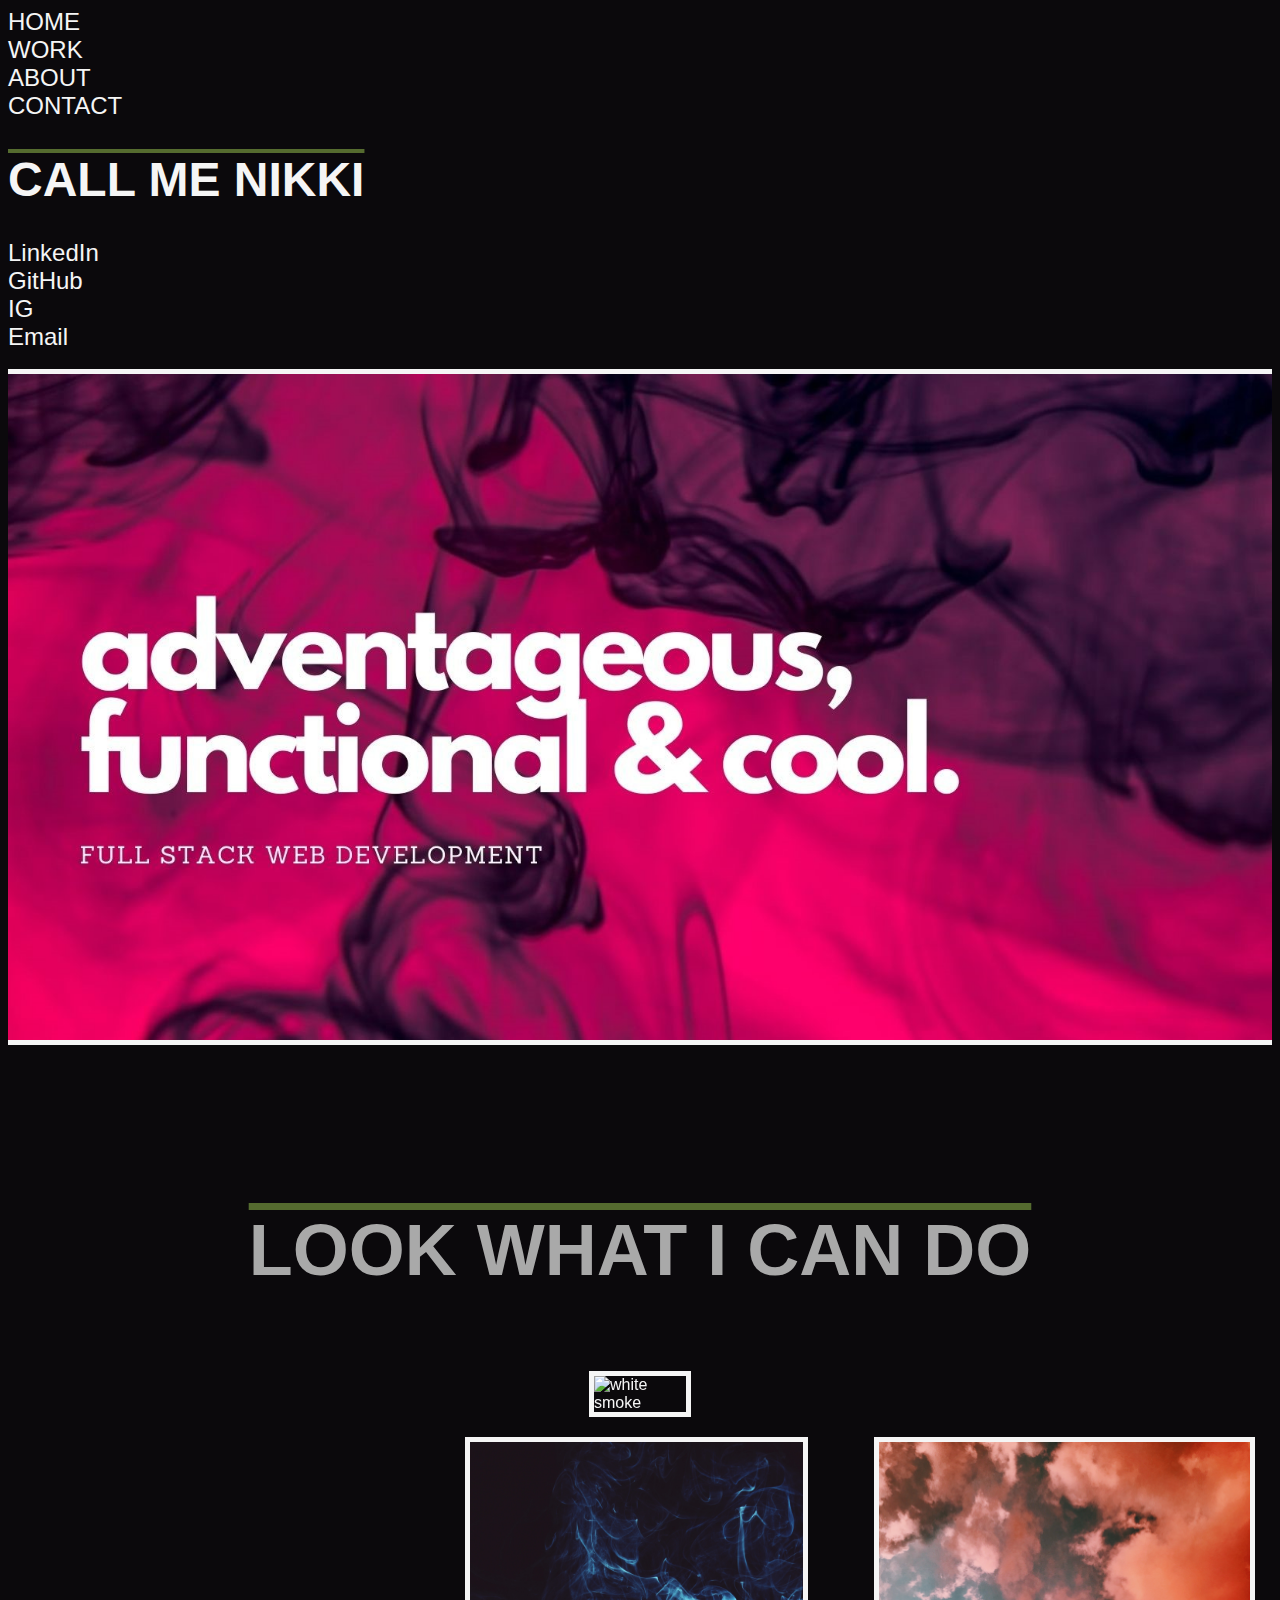
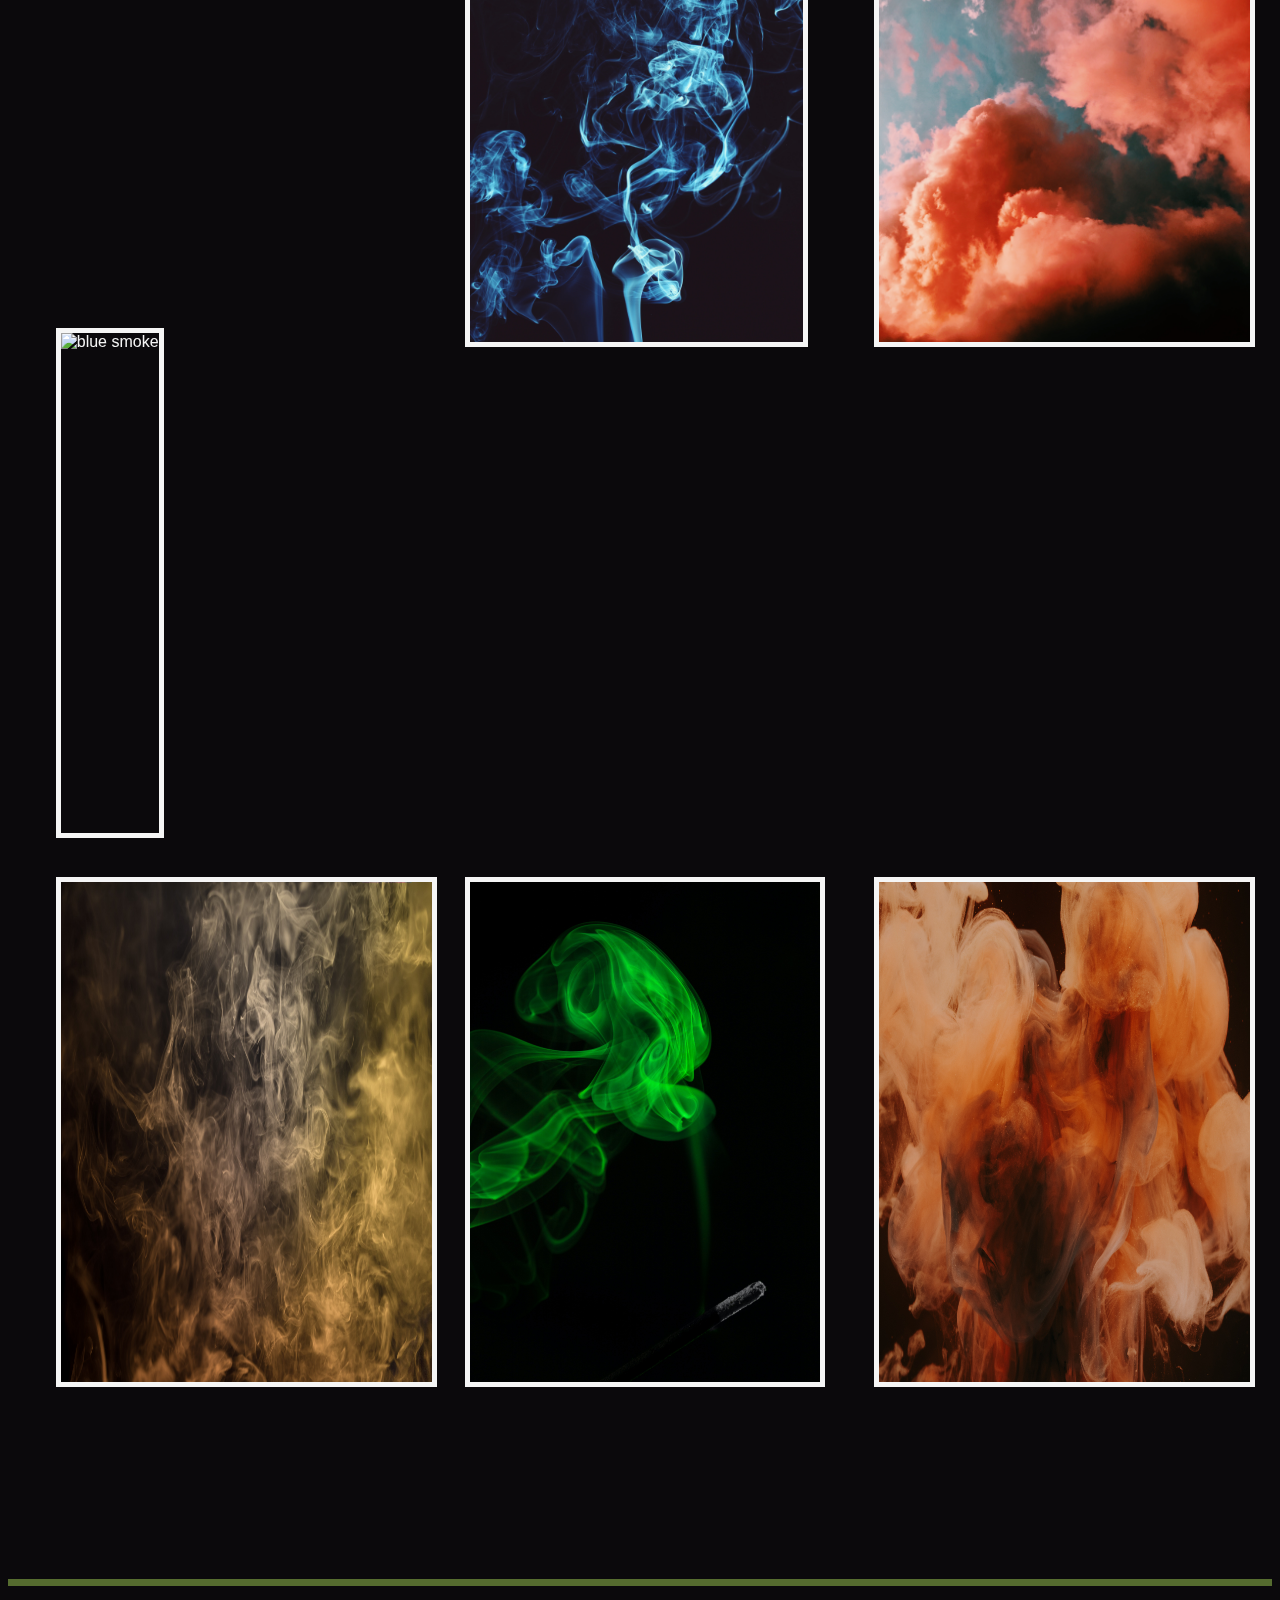
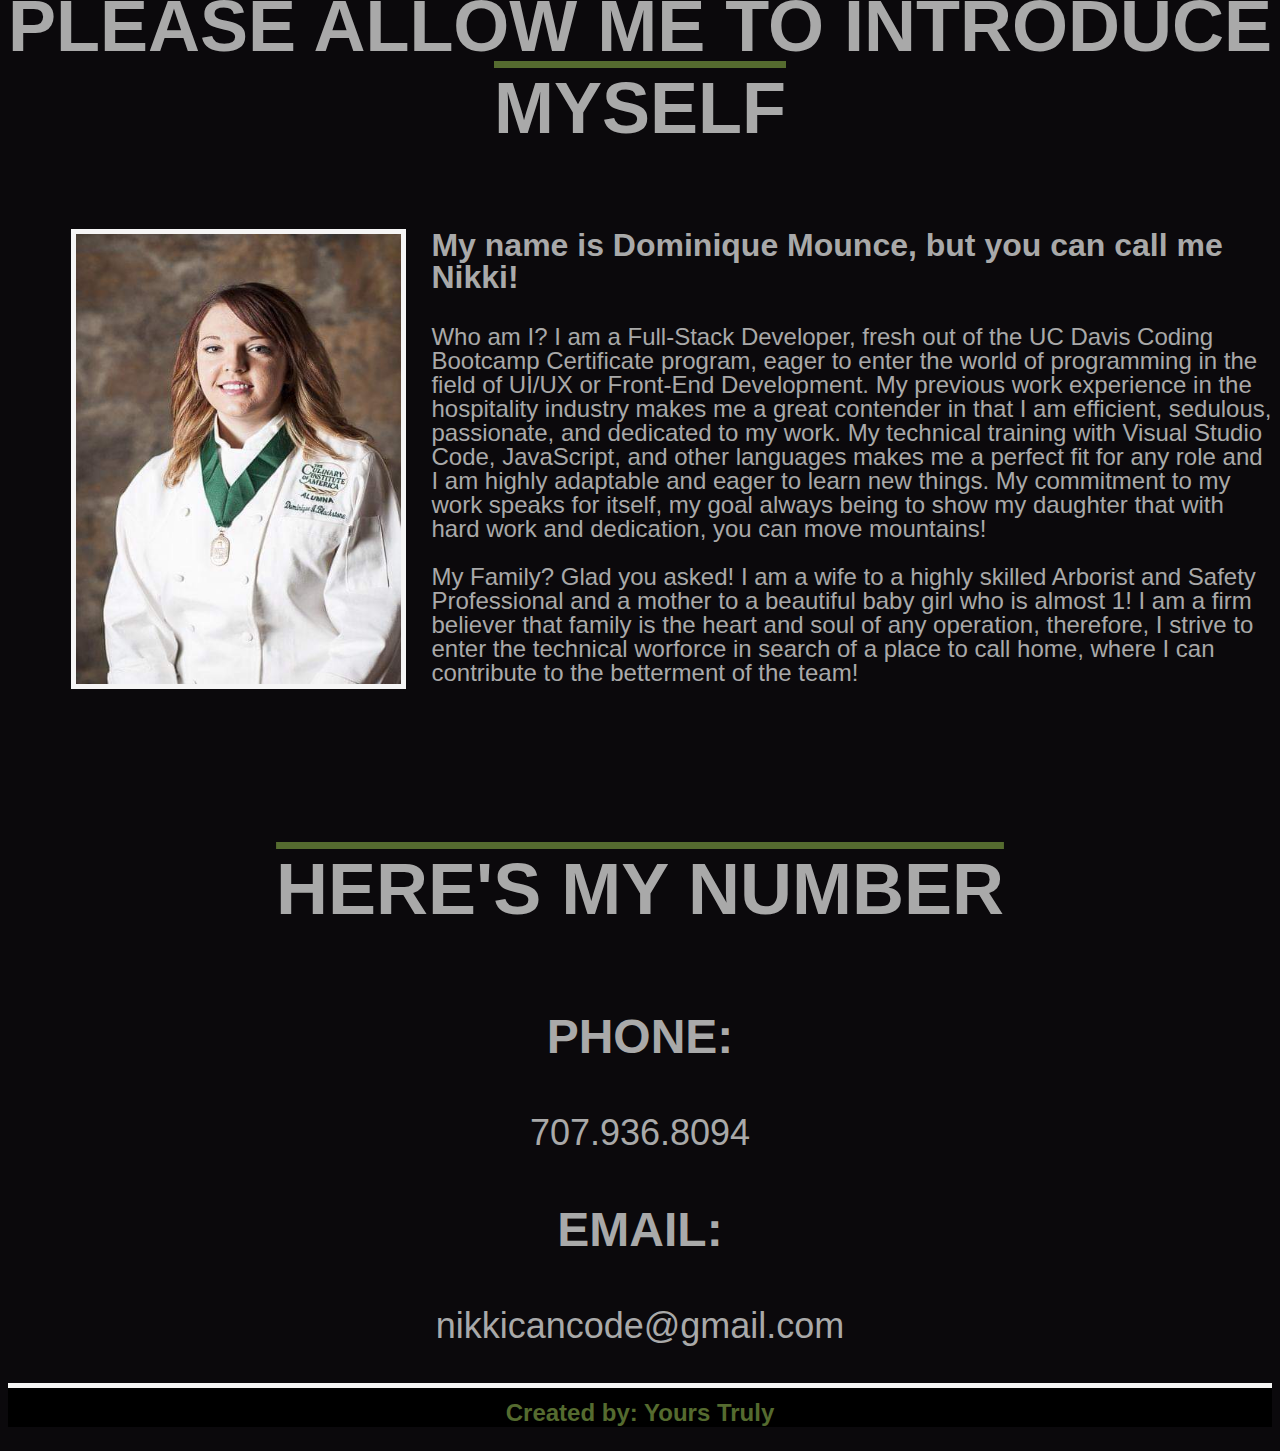
==== assets/index.html @ 6e261a3b "started js" ====
<!DOCTYPE html>
<html lang="en">
<head>
    <meta charset="UTF-8">
    <meta http-equiv="X-UA-Compatible" content="IE=edge">
    <meta name="viewport" content="width=device-width, initial-scale=1.0">
    <link rel="stylesheet" href="style.css">
    <link rel="fonts" href="assets/font.html">
    <link rel="images" href="Portfolio/">
    <title>Call Me Nikki</title>
</head>
<body>
    <header class="nav-pane">
        <div class="main">
            <div class="overlay"></div>
                <div class="nav-bar-left"></div>
                    <nav>
                        <a href="#home">HOME</a>
                        <a href="#work">WORK</a>
                        <a  href="#about-me">ABOUT</a>
                        <a href="#contact">CONTACT</a>
                    </nav>
                <h1 class="intro">CALL ME NIKKI</h1>
                <div class="nav-bar-right"></div>
                    <nav>
                        <a href="https://www.linkedin.com/in/dominique-nikki-mounce-20327a205/" target="_blank">LinkedIn</a></li>
                        <a href="https://github.com/Nmounce" target="_blank">GitHub</a></li>
                        <a href="https://www.instagram.com/nikelfritz/?hl=en" target="_blank">IG</a></li>
                        <a href="mailto:nikkimounce@gmail.com" target="_blank">Email</a></li>
                    </nav>
        </div>
    </header>
<br>
    <main>
        <section id="cover">
            <img class="heading-image" alt="Orange smoke" src="./Portfolio/final.jpg">
        </section>
        <section id="work">
            <h2>LOOK WHAT I CAN DO</h2>
            <div id="featured-project">
                    <a href="https://nmounce.github.io/01-Homework/" target="_blank"><img class="featured-image" src="./Portfolio/card-2.jpg"  alt="white smoke"></a>
                    <div class="middle">
                        <h3 class="feature-info">Herieson Web Page</h3>
                        <p class="feature-tools">HTML & CSS</p>
                    </div>
                </div>
            <div>
            <ul class="cards">
                <li>
                    <a href="#" target="_blank"><img class="card-image" src="./Portfolio/card-1.jpg" alt="blue smoke"></a>
                    <div class="middle-card">
                        <h3 class="card-info">Project Name</h3>
                        <p class="card-tools">tools used</p>
                    </div>
                </li>
            </ul>
            <ul class="cards">
                <li>
                    <a href="#" target="_blank"><img class="card-image" src="./Portfolio/card-3.jpg" alt="pink smoke"></a>
                    <div class="middle-card">
                        <h3 class="card-info">Project Name</h3>
                        <p class="card-tools">tools used</p>
                    </div>
                </li>
            </ul>
            <ul class="cards">
                 <li>
                    <a href="#"target="_blank"><img class="card-image" src="./Portfolio/card-6.jpg" alt="yellow smoke"></a>
                    <div class="middle-card">
                        <h3 class="card-info">Project Name</h3>
                        <p class="card-tools">tools used</p>
                    </div>
                </li>
            </ul>
            <ul class="cards">
                <li>
                    <a href="#"target="_blank"><img class="card-image" src="./Portfolio/card-5.jpg" alt="green smoke"></a>
                    <div class="middle-card">
                        <h3 class="card-info">Project Name</h3>
                        <p class="card-tools">tools used</p>
                    </div>
                </li>
             </ul>
             <ul class="cards">
                <li>
                    <a href="#"target="_blank"><img class="card-image" src="./Portfolio/card-4.jpg" alt="orange smoke"></a>
                    <div class="middle-card">
                        <h3 class="card-info">Project Name</h3>
                        <p class="card-tools">tools used</p>
                    </div>
               </li>
            </ul>
            <ul class="cards">
                <li>
                    <a href="#"target="_blank"><img class="card-image" src="./Portfolio/card-6alt.jpg" alt="#"></a>
                   <div class="middle-card">
                        <h3 class="card-info">Project Name</h3>
                        <p class="card-tools">tools used</p>
                    </div>
               </li>
            </ul>
            </div>
        </section>
 <br>
        <section id="about-me">
            <h2>PLEASE ALLOW ME TO INTRODUCE MYSELF</h2>
            <div class="mine">
                <img class="pro-pic" src="./Portfolio/me.jpg" alt="#"></a>
                     <div class="bio">
                        <h3 id="my-name-is">My name is Dominique Mounce, but you can call me Nikki! </h3>
                        <p id="info-me">Who am I? I am a Full-Stack Developer, fresh out of the UC Davis Coding Bootcamp Certificate program, eager to enter the world of programming in the field of UI/UX or Front-End Development. My previous work experience in the hospitality industry makes me a great contender in that I am efficient, sedulous, passionate, and dedicated to my work. My technical training with Visual Studio Code, JavaScript, and other languages makes me a perfect fit for any role and I am highly adaptable and eager to learn new things. My commitment to my work speaks for itself, my goal always being to show my daughter that with hard work and dedication, you can move mountains! </p>
                        <p id="info-fam">My Family? Glad you asked! I am a wife to a highly skilled Arborist and Safety Professional and a mother to a beautiful baby girl who is almost 1! I am a firm believer that family is the heart and soul of any operation, therefore, I strive to enter the technical worforce in search of a place to call home, where I can contribute to the betterment of the team!</p>
                        </div>
            </div>
        </section>
        <section>
            <h2 id="contact">HERE'S MY NUMBER</h2>
                <div class="wrap">
                    <div class="phone">
                        <h3 class="contact-type">PHONE:</h3>
                            <p class="personal-contact">707.936.8094</p>
                    </div>
                    <div class="email">
                        <h3 class="contact-type">EMAIL:</h3>
                            <p class="personal-contact">nikkicancode@gmail.com</p>
                    </div>
                </div>
        </section>
    </main>
    <footer>
        <h3 id="footer">Created by: Yours Truly</h3>
    </footer>
    <script src="https://ajax.googleapis.com/ajax/libs/jquery/3.5.1/jquery.min.js"></script>
    <script src="script.js"></script>
</body>
</html>
---- assets/style.css ----
body {
    background-color:rgb(11, 9, 12);
    color:darkgray;
    font-family: Impact, Haettenschweiler, 'Arial Narrow Bold', sans-serif;
}

h2 {
    text-align: center;
    padding-bottom: 20px;
    font-size: 72px;
    text-decoration-line: overline;
    text-decoration-color: darkolivegreen;
}

a {
    text-decoration: none;
    color: whitesmoke;
    margin: 0 auto;
    display: flex;
}

nav {
    width: 300px;
}

/*Remove hyperlinks in lists*/

ul {
    padding:10px;
    list-style: none;
}
/*Navigation Pane*/


.nav-pane {
    font-family:'Franklin Gothic Medium', 'Arial Narrow', Arial, sans-serif bold green;
    text-decoration:none;
    font-style:bold;
    display: flex;
    justify-content: space-between;
    width:100%;
    font-size: 24px;
} 
/*navigation pane link functions*/ 

a:hover {
    color:greenyellow;
}

.a:active {
    color:olive;
}

/*Navigation Bar Left*/
#first-list {
    display: flex;
}

#second-list {
    display: flex;
}

li {
    padding:1%;
}
.nav-section-1 {
    position: relative;
    margin:auto;
    display: flex;
    justify-content: center;
}

/*Navigation Bar Middle*/

.intro {
    font-family: 'Franklin Gothic Medium', 'Arial Narrow', Arial, sans-serif bold;
    color:whitesmoke;
    width: 100%;
    text-align: center;
    text-decoration-line: overline;
    text-decoration-color: darkolivegreen;
}
/*Navigation Bar Right*/

.nav-section-2 {
    position: relative;
    margin:auto;
    margin-left:1%;
    display: flex;
    justify-content: center;
}

/*Heading*/

h1 {
   font-size: 48px;
   text-decoration-line: overline;
   text-decoration-color: darkolivegreen;
}

.heading-image {
    border-top:whitesmoke solid thick; 
    border-bottom: whitesmoke solid thick;
    width: 100%;
}
/*Project Cards*/

/*Featured Card*/

#featured-project {
    display: inline-flex;
    width: 100%;
    position: relative;
}

#featured-project:hover .featured-image {
    opacity: 0.3;
}

#featured-project:hover .middle {
    opacity: 1;
}

.featured-image {
    width:80%;
    opacity: 1;
    display: flex;
    margin: auto;
    transition: 0.5s ease;
    backface-visibility: hidden;
    border: whitesmoke solid thick;
}

.middle {
    transition: 0.5s ease;
    opacity: 0;
    position: absolute;
    top: 50%;
    left:50%;
    transform: translate(-50%,-50%);
    -ms-transform: translate(-50%, -50%);
}
.feature-info {
    background-color: none;
    color: white;
    padding: 16px 32px;
    text-align: center;
    font-size: 48px;
    margin-top:-25px;
}

.feature-tools {
    background-color:none;
    color: white;
    padding: 16px 32px;
    text-align: center;
    font-size: 28px;
    margin-top: -25px;
}

/*All other cards*/

.cards:hover .card-image {
    opacity: 0.3;
}

.cards:hover .middle-card {
    opacity: 1;
}
.cards {
    display: inline-flex;
    padding:0 0.5% 0 1.5%;
    width: 30%;
}

.middle-card {
    transition: 0.5s ease;
    opacity: 0;
    position: absolute;
    transform: translate(150%,-300%);
    margin-left:-5%;
}

.card-image {
    height: 500px;
    opacity: 1;
    display: block;
    transition: 0.5s ease;
    backface-visibility: hidden;
    border: whitesmoke solid thick;
}

.card-info {
    color: white;
    font-size: 24px;
}

.card-tools {
    color: white;
    font-size: 16px;
    padding-left: 25%;
}

/*About Me*/
#about-me {
    margin-bottom:5%;
}

.pro-pic {
    height: 450px;
    width: 325px;
    margin:0 2% 0 5%;
    border: whitesmoke solid thick;
    float: left;
}

.bio {
  font-size: x-large;
  line-height: 1;
  width: 100%;
}

#my-name-is {
    font-size: xx-large;
}
/*Contact me*/

.wrap {
    width: 100%;
}

.contact-type {
    text-align: center; 
    font-size: 48px;
}

.personal-contact {
    text-align: center;
    font-size: 36px;
}

/*Footer*/

#footer {
    font-family:'Franklin Gothic Medium', 'Arial Narrow', Arial, sans-serif;
    font-size: 24px;
    color: darkolivegreen;
    background-color: black;
    border-top:whitesmoke solid thick;
    text-align: center;
    padding-top:0.8%;
}


/*Media Queries*/

/*Source- https://www.w3schools.com/css/css_rwd_mediaqueries.asp*/
/* Extra small devices (phones, 600px and down) */
@media only screen and (max-width: 600px) {
    .body {
        background-color:rgb(11, 9, 12);
        font-family: Impact, Haettenschweiler, 'Arial Narrow Bold', sans-serif;
        width: auto;
        text-wrap: wrap;
        font-size:medium;
        color: whitesmoke;
    }
    .nav-pane {
        flex-direction: column;
    }
    .nav-section-1 {
        display: flex;
        justify-content: center;
    }
    .heading-image {
        height: 400px;
    }
    h1 {
        margin:0;
    }
    .featured-image {
        width: 95%;
        height: 500px;
    }
    a {
        width: 100%;
    }
    .cards {
        width:97%;
    }
    .card-image {
        width: 95%;
    }
    .pro-pic {
        width: 97%;
        margin: 1%;
    }
    .my-name-is {
        margin: auto;
        text-align: center;
    }
    p {
        margin:auto;
        text-align: center;
    }
}
/* Medium devices (landscape tablets, 768px and up) */
@media only screen and (min-width: 768px) {
    .body {
        background-color:rgb(11, 9, 12);
        font-family: Impact, Haettenschweiler, 'Arial Narrow Bold', sans-serif;
        width: auto;
        text-wrap: wrap;
        font-size:medium;
        color: whitesmoke;
    }
    .featured-project {
        padding-bottom: 100px;
    }
    .card-image {
        margin-left: 25px;
        width: 100%;
    }
    h2 {
        padding-top: 100px;
    }
}







/* 1024 */
@media only screen and (max-width: 1024px) {

    header { width: 8%; }
    
    }
    
    /* 768 */
    @media only screen and (max-width: 768px) {
    
    header { width: 10%; }
    
    }
    
    /* 480 */
    @media only screen and (max-width: 480px) {
    
    .main { width: 90%; }
    
    
    /* 320 */
    @media only screen and (max-width: 320px) {
     header {
     width: 15%;
    }
    }

.overlay {
        width: 100%;
        background: #384047;
        opacity: .85;
        z-index: 1;
        height: 100%;
        position: fixed;
        display: none;
      }

.push {
        margin-left: 240px;
        margin-right: -240px;
        transition: .3s ease-in;
      }
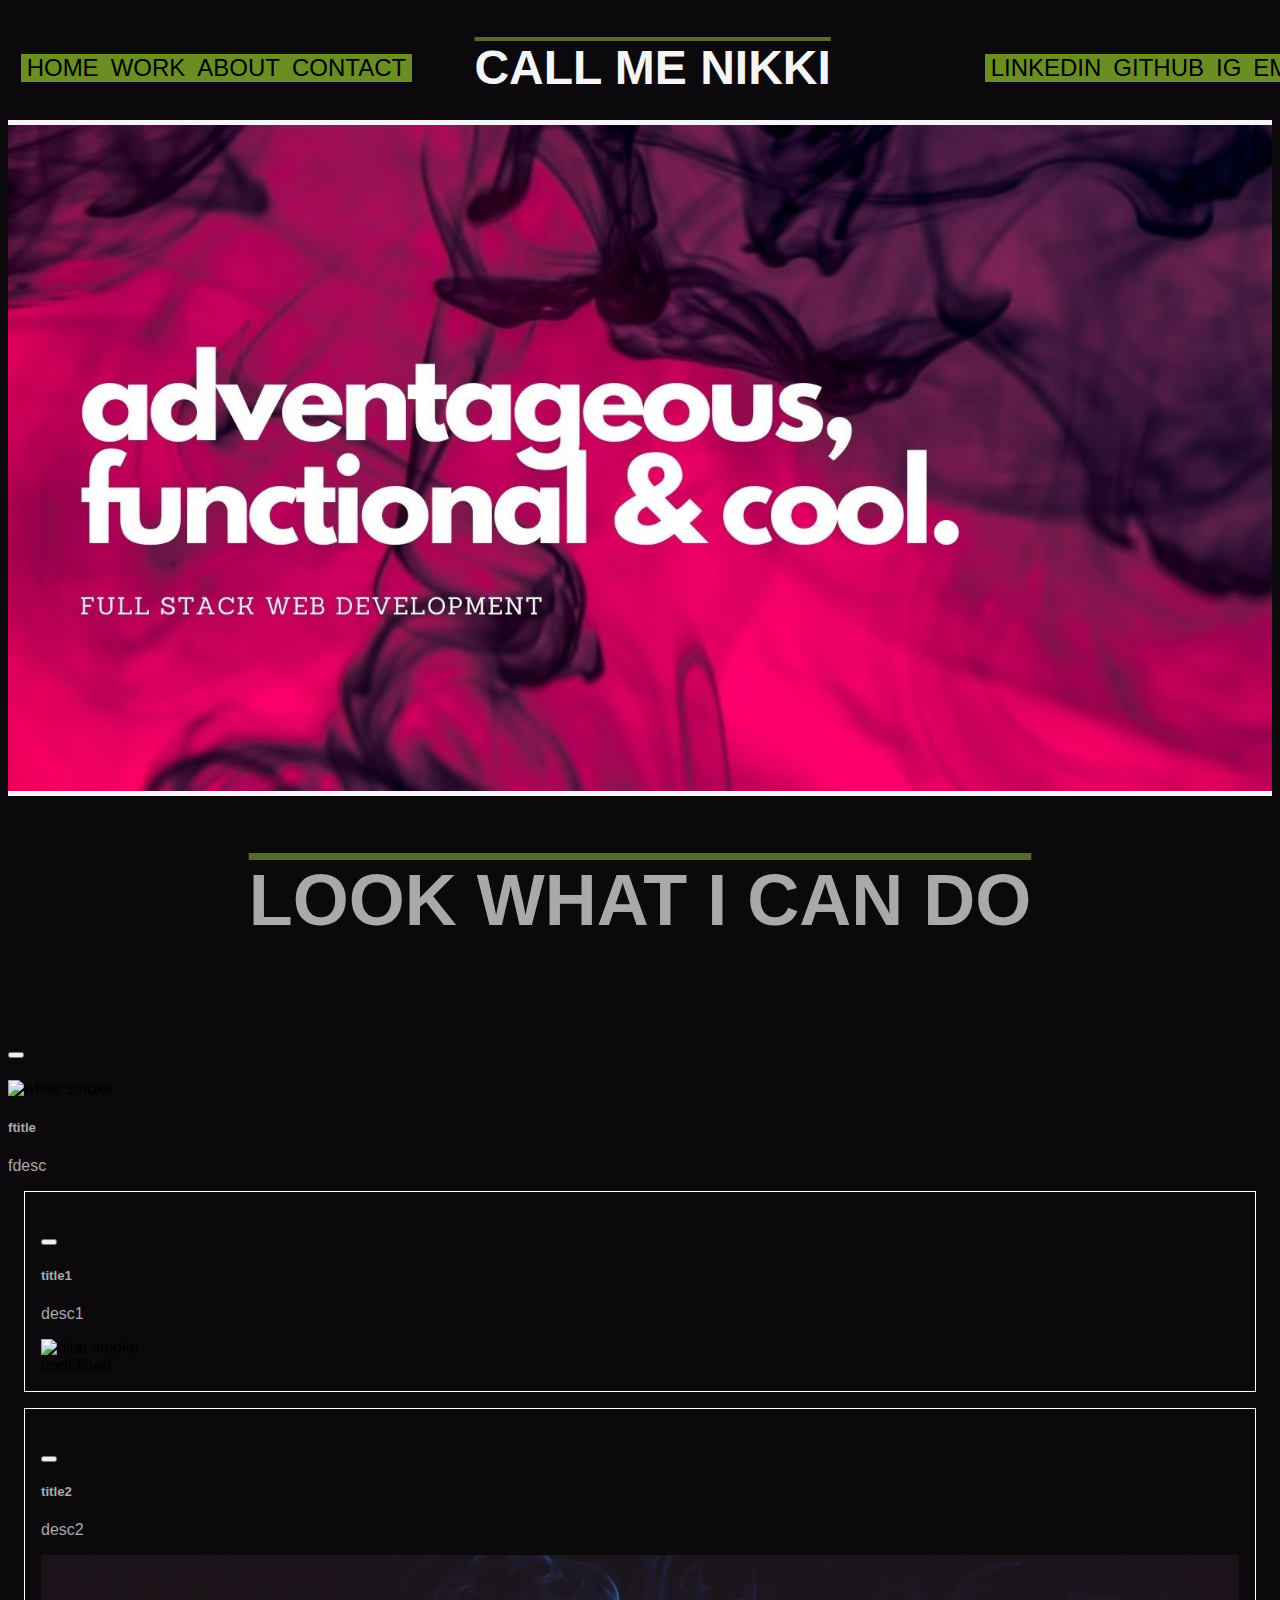
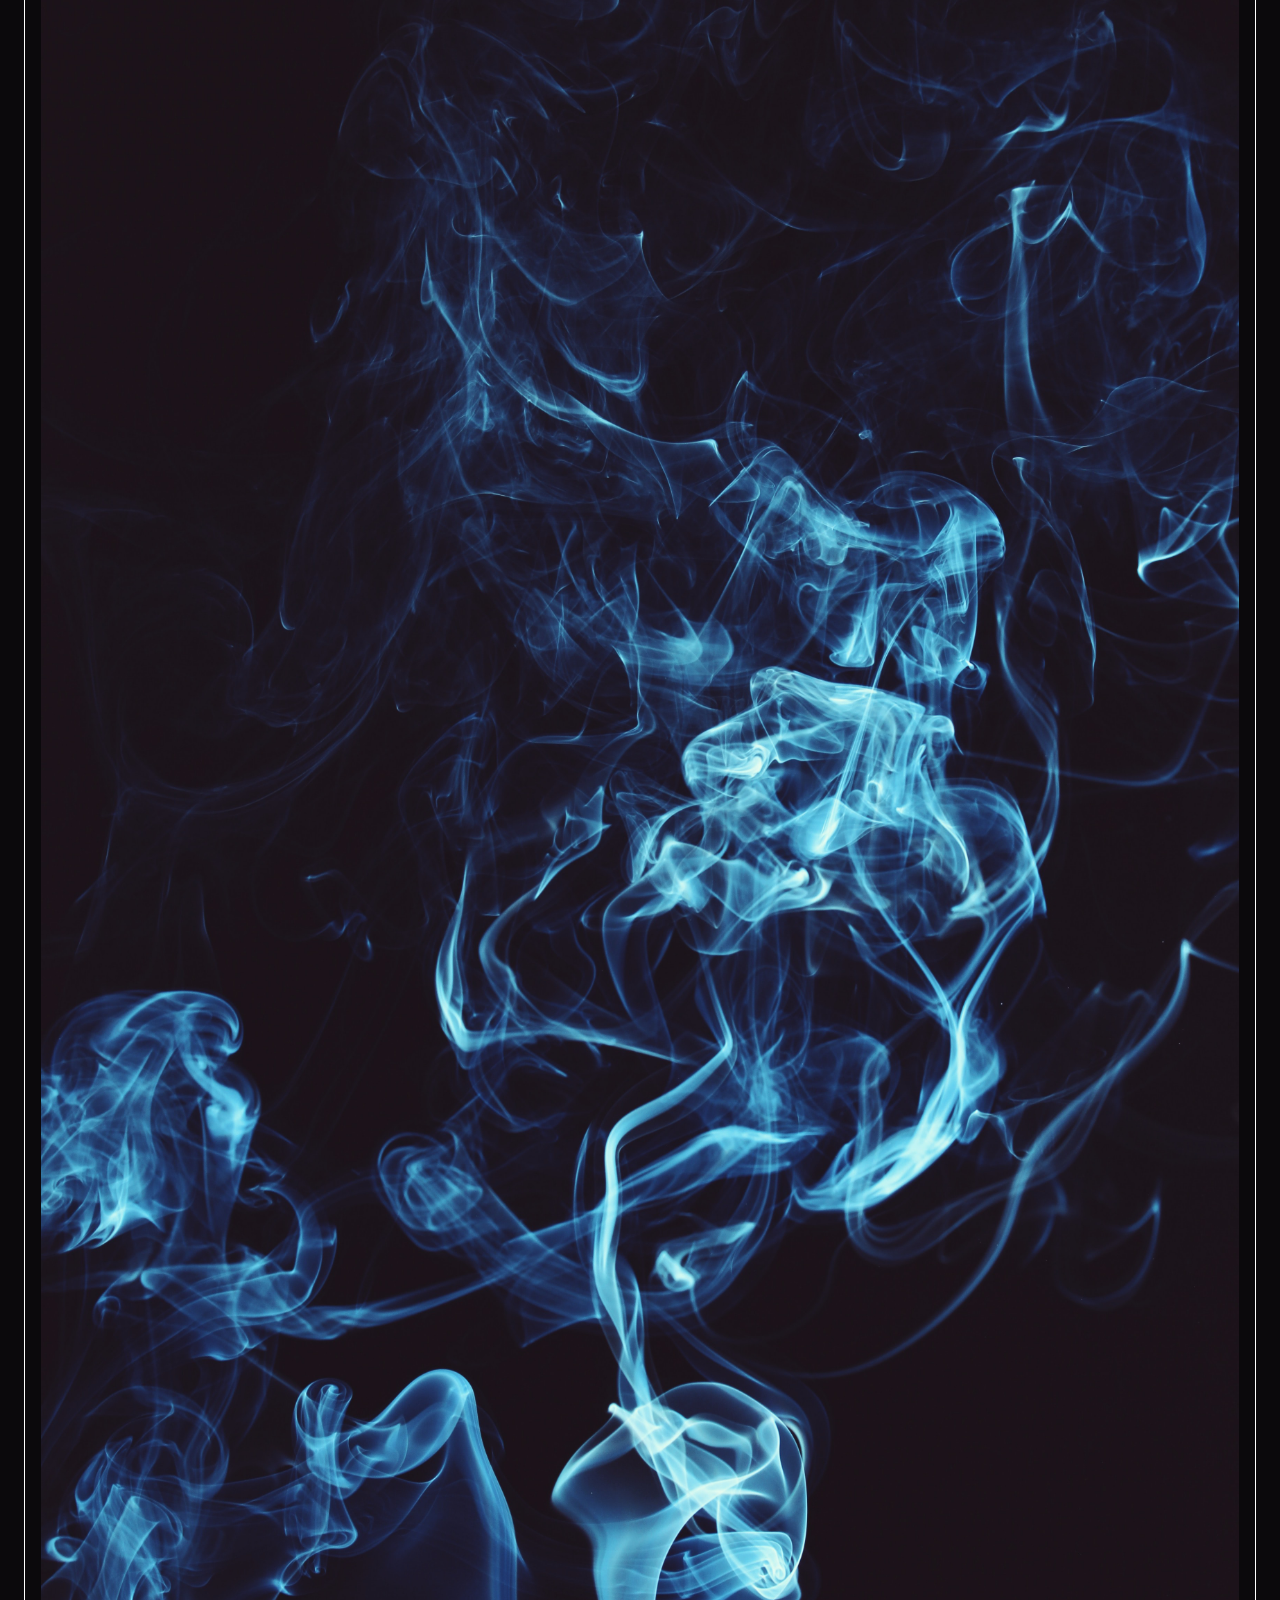
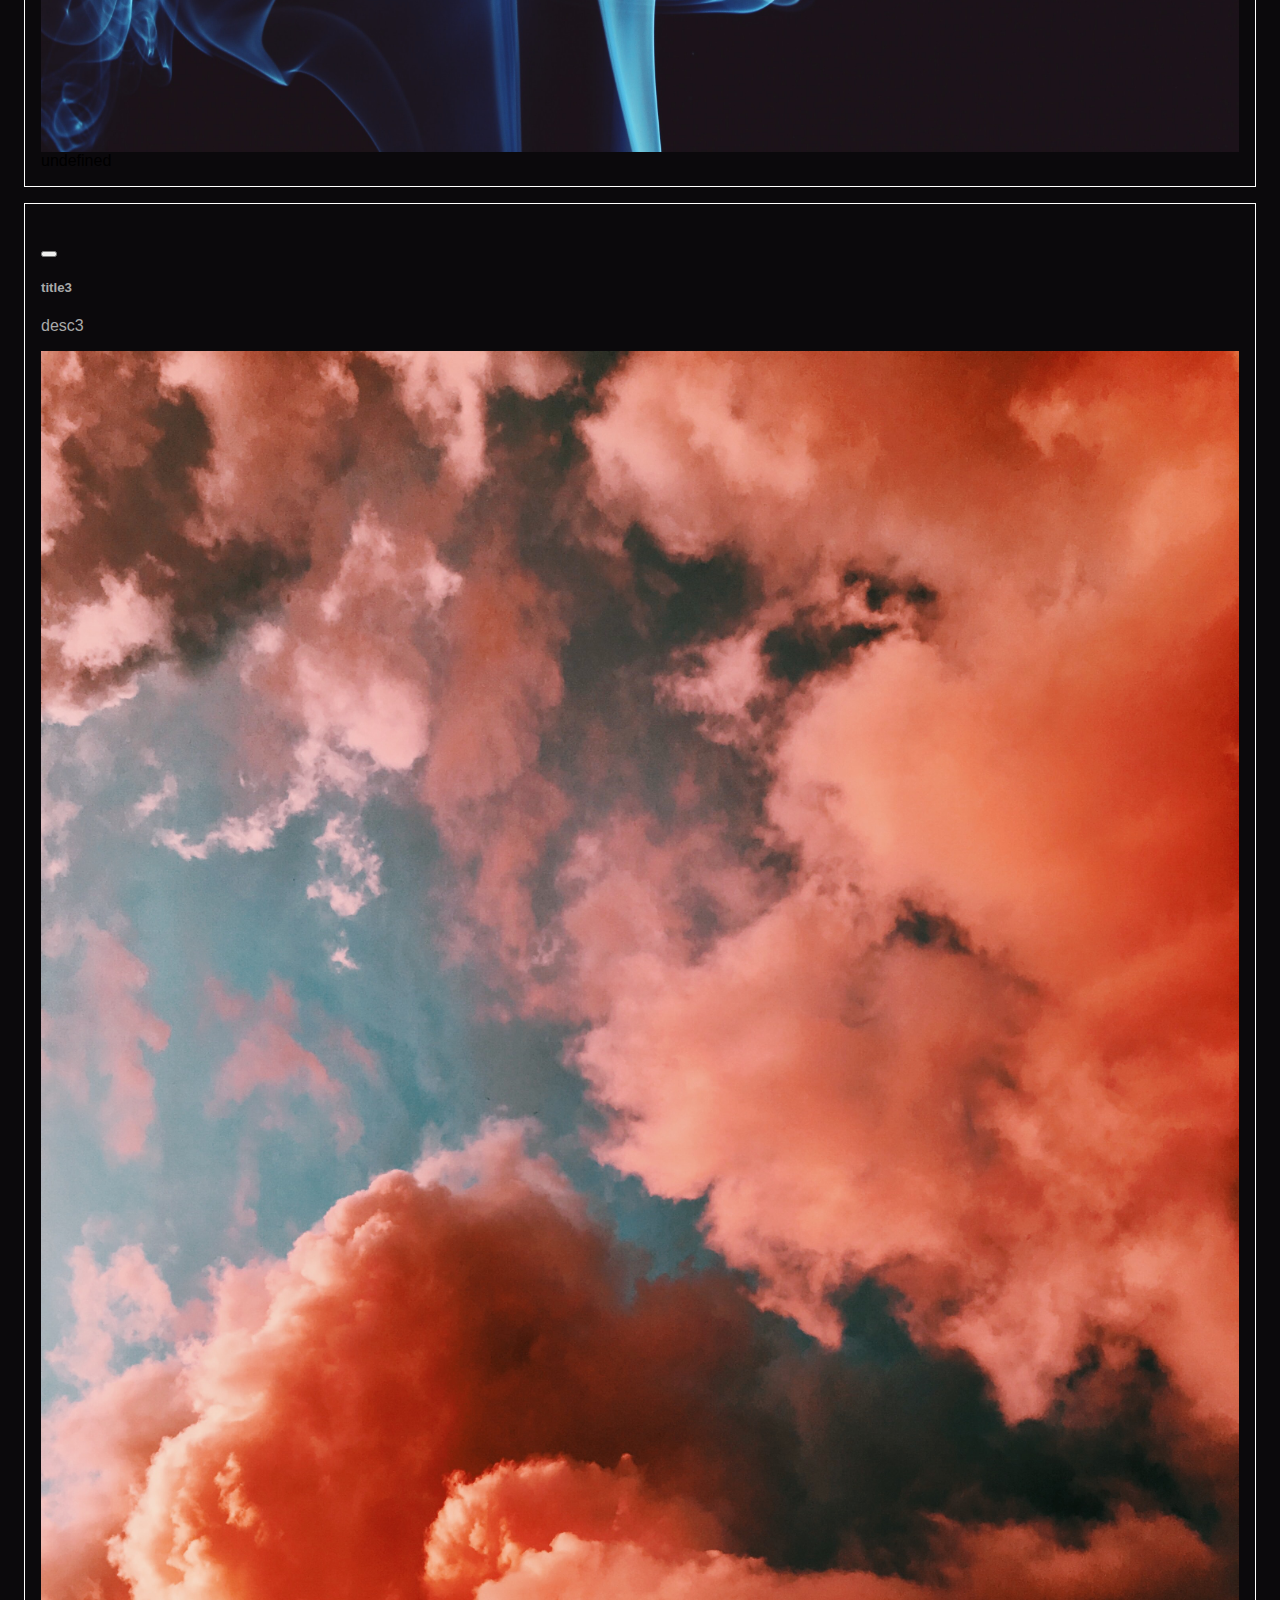
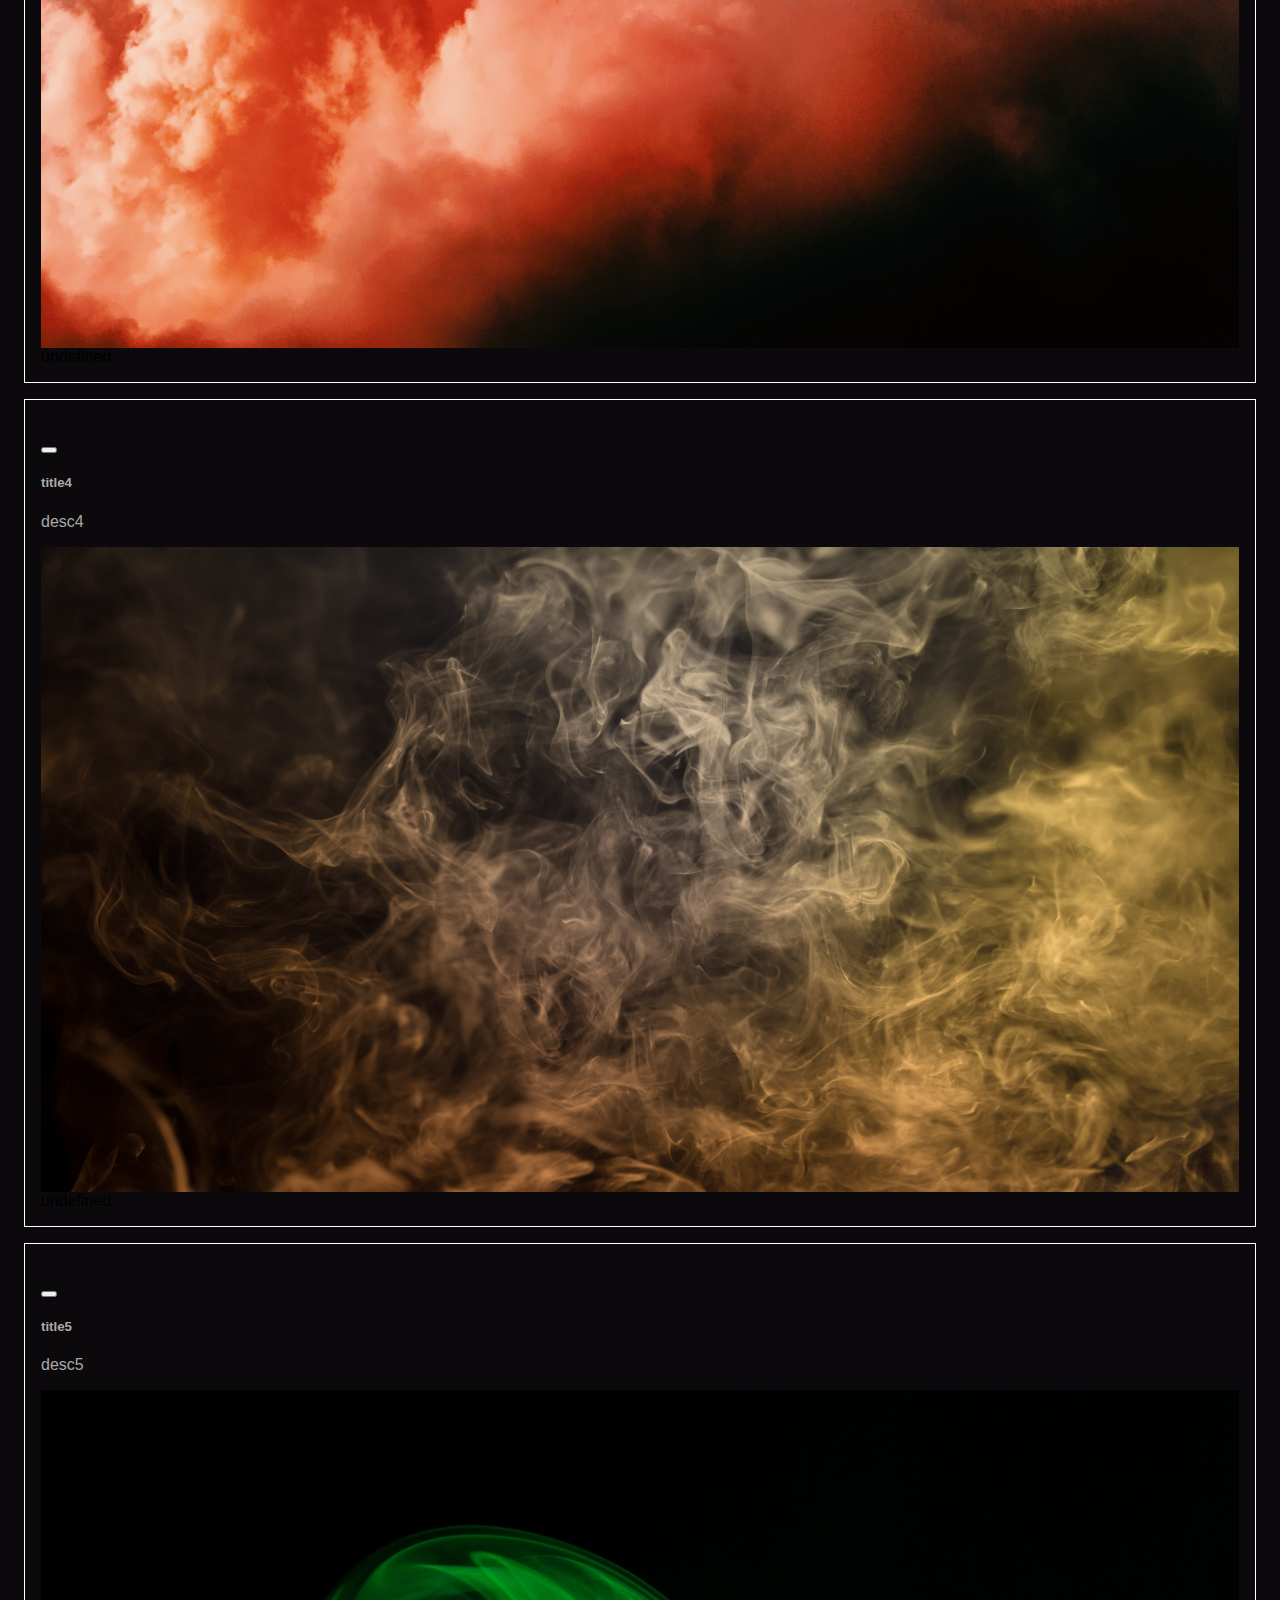
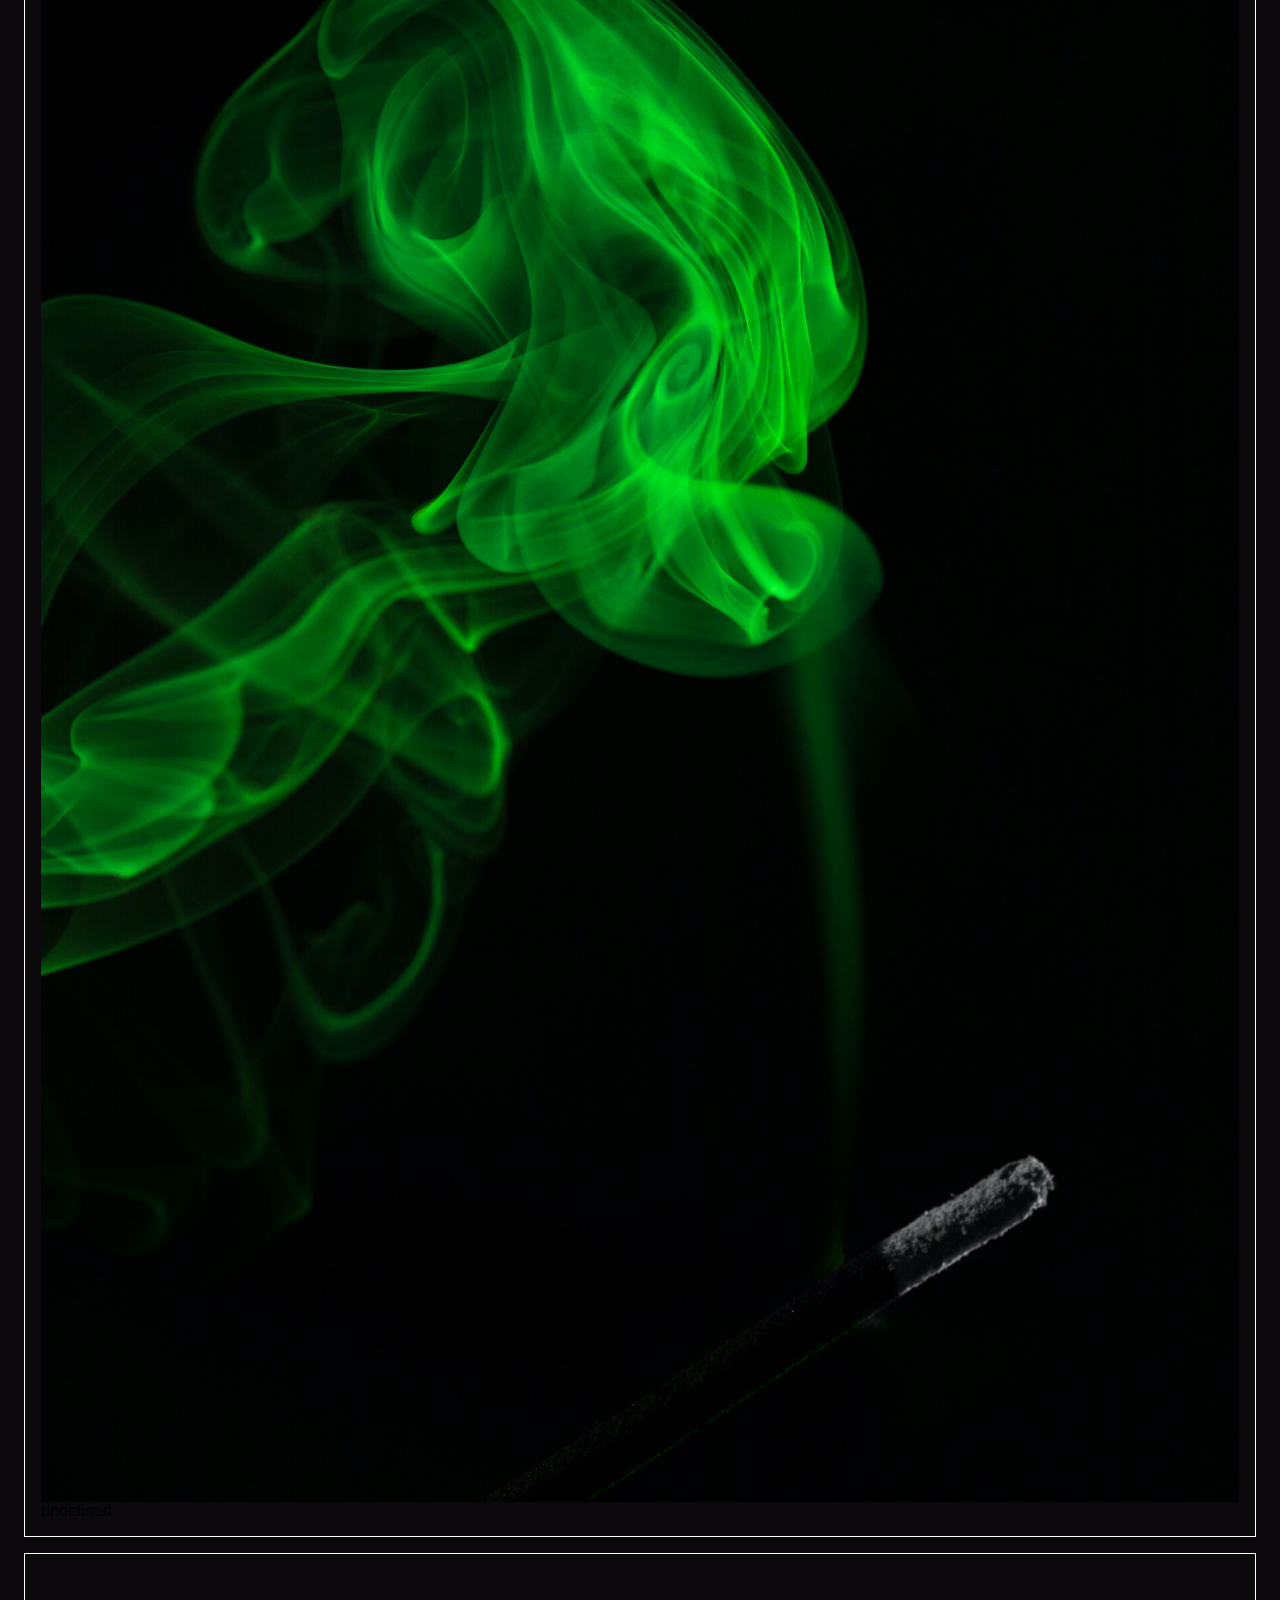
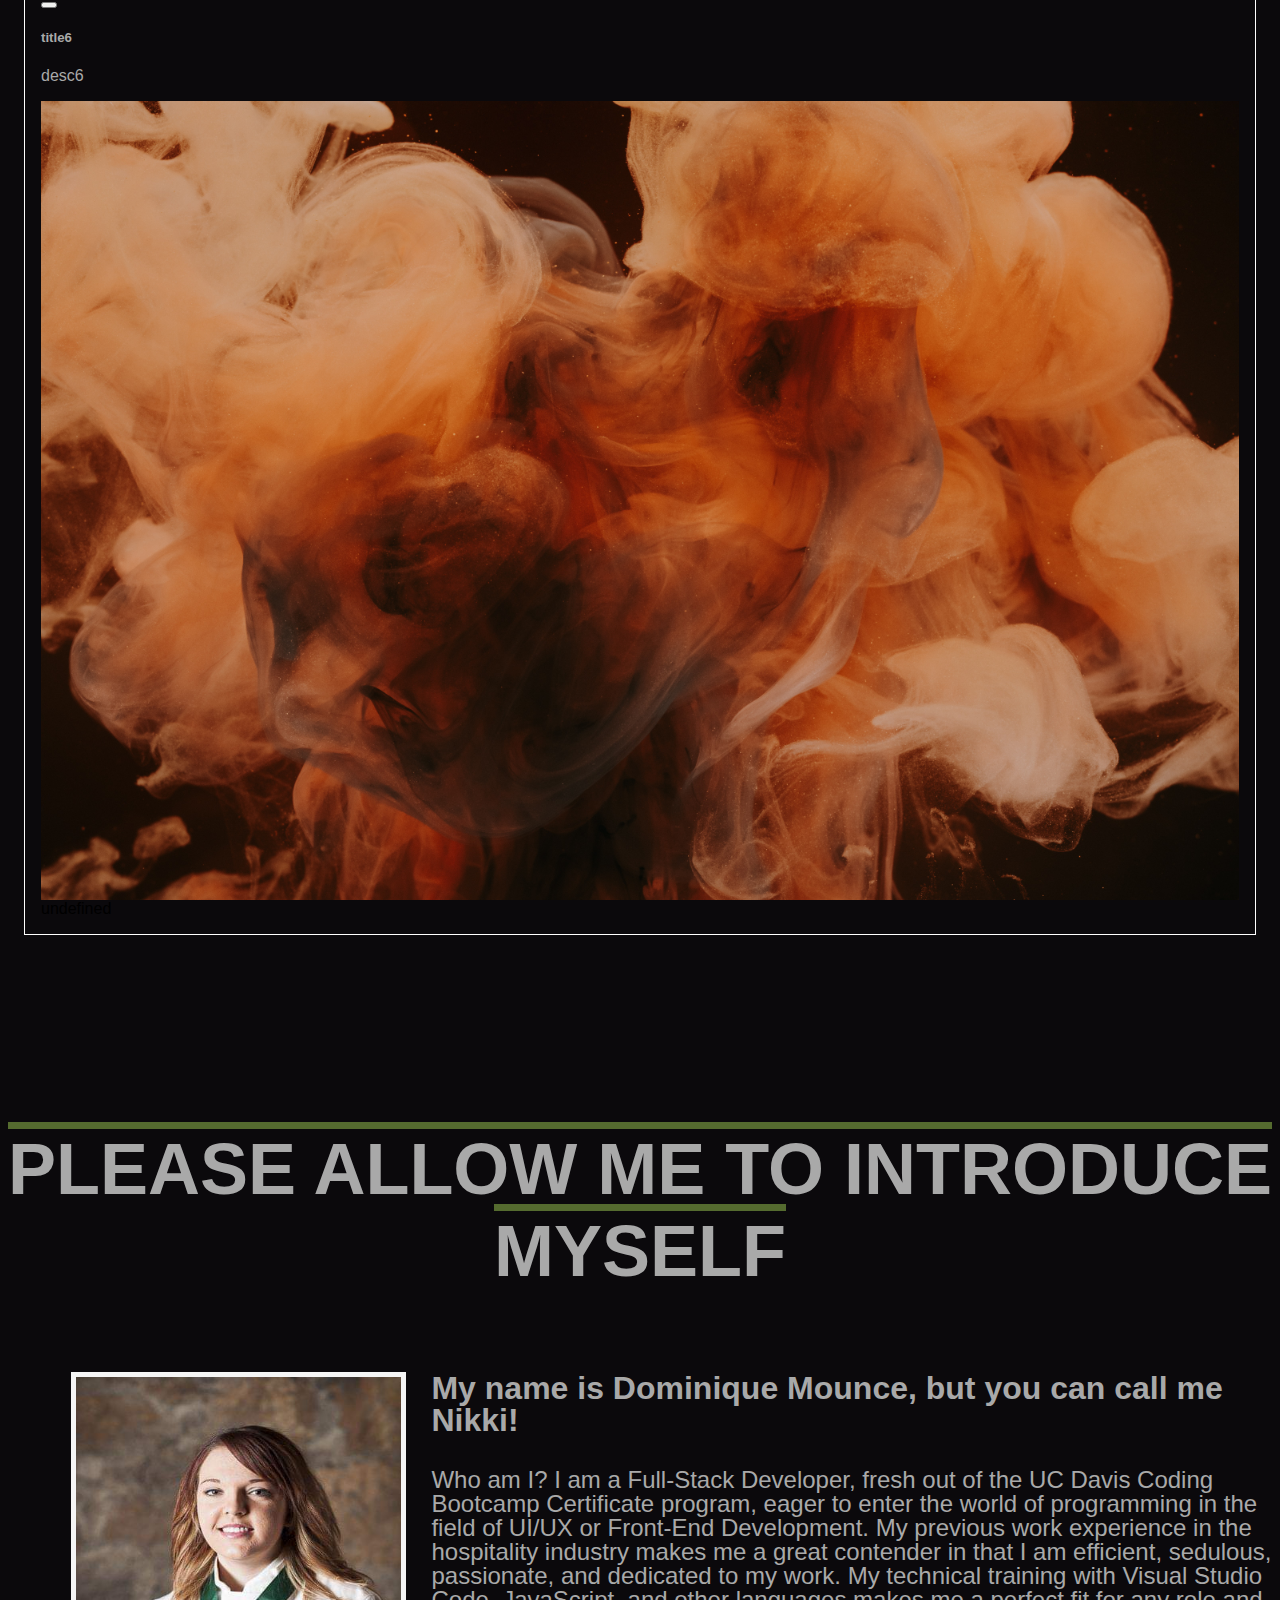
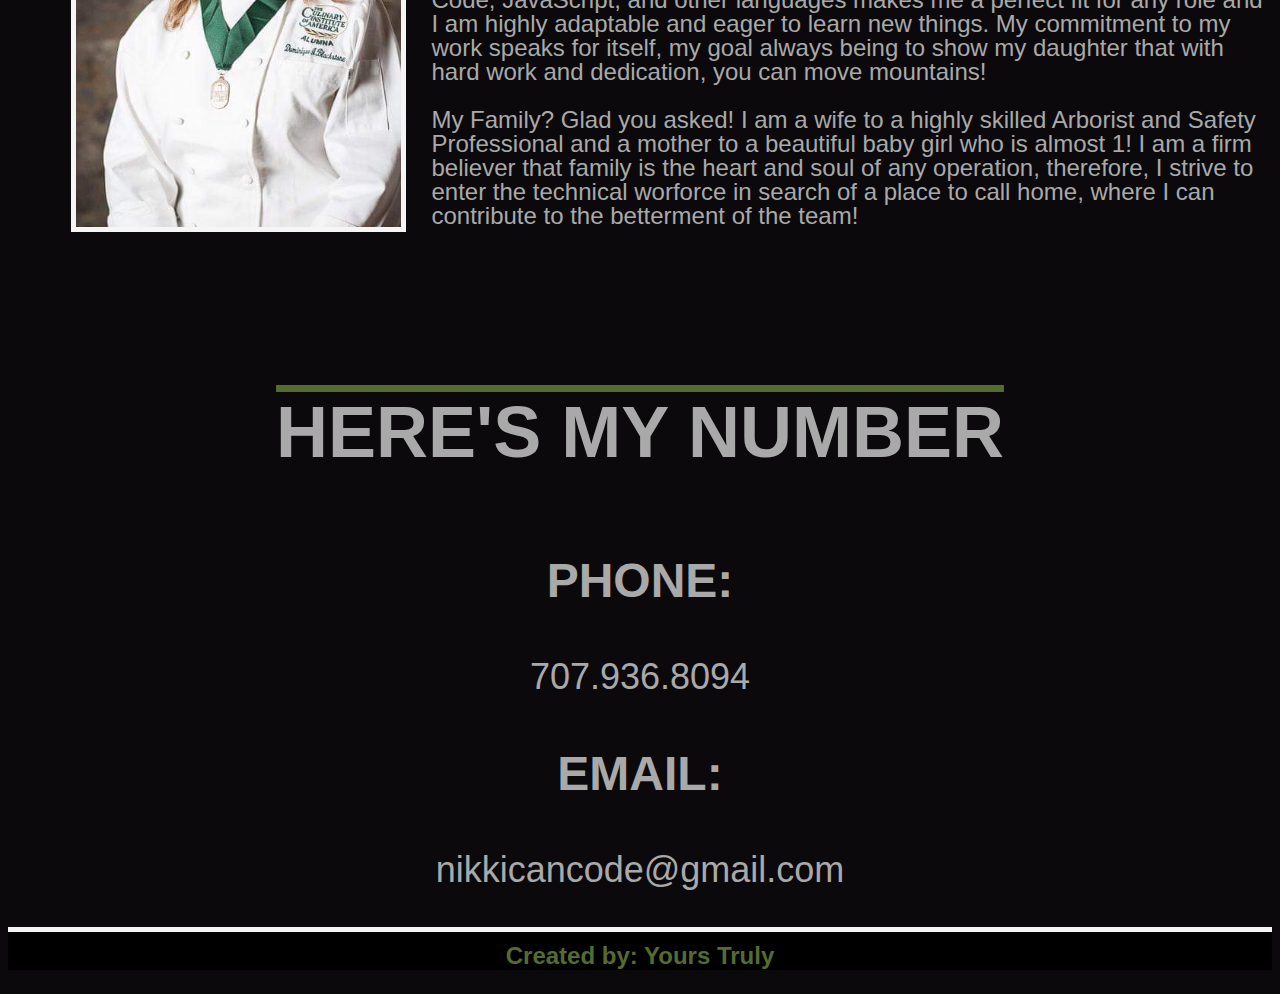
==== commit 2f0ecf59: "finished js codes for creating nav bar and cards" ====
--- a/assets/index.html
+++ b/assets/index.html
@@ -12,22 +12,23 @@
 <body>
     <header class="nav-pane">
         <div class="main">
-            <div class="overlay"></div>
-                <div class="nav-bar-left"></div>
-                    <nav>
-                        <a href="#home">HOME</a>
-                        <a href="#work">WORK</a>
-                        <a  href="#about-me">ABOUT</a>
-                        <a href="#contact">CONTACT</a>
-                    </nav>
-                <h1 class="intro">CALL ME NIKKI</h1>
-                <div class="nav-bar-right"></div>
-                    <nav>
-                        <a href="https://www.linkedin.com/in/dominique-nikki-mounce-20327a205/" target="_blank">LinkedIn</a></li>
-                        <a href="https://github.com/Nmounce" target="_blank">GitHub</a></li>
-                        <a href="https://www.instagram.com/nikelfritz/?hl=en" target="_blank">IG</a></li>
-                        <a href="mailto:nikkimounce@gmail.com" target="_blank">Email</a></li>
-                    </nav>
+            <div class="nav-bar" id="nav-bar-left">
+                <nav>
+                    <a class="links" href="#home">HOME</a>
+                    <a class="links" href="#work">WORK</a>
+                    <a class="links" href="#about-me">ABOUT</a>
+                    <a class="links" href="#contact">CONTACT</a>
+                </nav>
+            </div>
+            <h1 class="intro">CALL ME NIKKI</h1>
+            <div class="nav-bar" id="nav-bar-right">
+                <nav>
+                    <a class="links" href="https://www.linkedin.com/in/dominique-nikki-mounce-20327a205/" target="_blank">LINKEDIN</a></li>
+                    <a class="links" href="https://github.com/Nmounce" target="_blank">GITHUB</a></li>
+                    <a class="links" href="https://www.instagram.com/nikelfritz/?hl=en" target="_blank">IG</a></li>
+                    <a class="links" href="mailto:nikkimounce@gmail.com" target="_blank">EMAIL</a></li>
+                </nav>
+            </div>
         </div>
     </header>
 <br>
@@ -37,69 +38,8 @@
         </section>
         <section id="work">
             <h2>LOOK WHAT I CAN DO</h2>
-            <div id="featured-project">
-                    <a href="https://nmounce.github.io/01-Homework/" target="_blank"><img class="featured-image" src="./Portfolio/card-2.jpg"  alt="white smoke"></a>
-                    <div class="middle">
-                        <h3 class="feature-info">Herieson Web Page</h3>
-                        <p class="feature-tools">HTML & CSS</p>
-                    </div>
-                </div>
-            <div>
-            <ul class="cards">
-                <li>
-                    <a href="#" target="_blank"><img class="card-image" src="./Portfolio/card-1.jpg" alt="blue smoke"></a>
-                    <div class="middle-card">
-                        <h3 class="card-info">Project Name</h3>
-                        <p class="card-tools">tools used</p>
-                    </div>
-                </li>
-            </ul>
-            <ul class="cards">
-                <li>
-                    <a href="#" target="_blank"><img class="card-image" src="./Portfolio/card-3.jpg" alt="pink smoke"></a>
-                    <div class="middle-card">
-                        <h3 class="card-info">Project Name</h3>
-                        <p class="card-tools">tools used</p>
-                    </div>
-                </li>
-            </ul>
-            <ul class="cards">
-                 <li>
-                    <a href="#"target="_blank"><img class="card-image" src="./Portfolio/card-6.jpg" alt="yellow smoke"></a>
-                    <div class="middle-card">
-                        <h3 class="card-info">Project Name</h3>
-                        <p class="card-tools">tools used</p>
-                    </div>
-                </li>
-            </ul>
-            <ul class="cards">
-                <li>
-                    <a href="#"target="_blank"><img class="card-image" src="./Portfolio/card-5.jpg" alt="green smoke"></a>
-                    <div class="middle-card">
-                        <h3 class="card-info">Project Name</h3>
-                        <p class="card-tools">tools used</p>
-                    </div>
-                </li>
-             </ul>
-             <ul class="cards">
-                <li>
-                    <a href="#"target="_blank"><img class="card-image" src="./Portfolio/card-4.jpg" alt="orange smoke"></a>
-                    <div class="middle-card">
-                        <h3 class="card-info">Project Name</h3>
-                        <p class="card-tools">tools used</p>
-                    </div>
-               </li>
-            </ul>
-            <ul class="cards">
-                <li>
-                    <a href="#"target="_blank"><img class="card-image" src="./Portfolio/card-6alt.jpg" alt="#"></a>
-                   <div class="middle-card">
-                        <h3 class="card-info">Project Name</h3>
-                        <p class="card-tools">tools used</p>
-                    </div>
-               </li>
-            </ul>
-            </div>
+            <div id="feature-card"></div>
+            <div id="project-cards"></div>
         </section>
  <br>
         <section id="about-me">
--- a/assets/style.css
+++ b/assets/style.css
@@ -12,35 +12,50 @@
     text-decoration-color: darkolivegreen;
 }
 
+/*Navigation Pane*/
 a {
     text-decoration: none;
-    color: whitesmoke;
-    margin: 0 auto;
+    color: black;
     display: flex;
 }
 
+.links {
+    background-color:olivedrab;
+    padding: 0 2%;
+}
 nav {
     width: 300px;
-}
-
-/*Remove hyperlinks in lists*/
+    display: inline-flex;
+}
+
 
 ul {
     padding:10px;
     list-style: none;
 }
-/*Navigation Pane*/
-
 
 .nav-pane {
     font-family:'Franklin Gothic Medium', 'Arial Narrow', Arial, sans-serif bold green;
     text-decoration:none;
     font-style:bold;
-    display: flex;
     justify-content: space-between;
     width:100%;
     font-size: 24px;
-} 
+}
+
+.main {
+    display: inline-flex;
+    width: 100%;
+    align-items: center;
+    margin-bottom: -2%;
+}
+#nav-bar-left {
+    margin-left: 1%;
+}
+#nav-bar-right {
+    margin-right: -1%;
+}
+
 /*navigation pane link functions*/ 
 
 a:hover {
@@ -51,24 +66,6 @@
     color:olive;
 }
 
-/*Navigation Bar Left*/
-#first-list {
-    display: flex;
-}
-
-#second-list {
-    display: flex;
-}
-
-li {
-    padding:1%;
-}
-.nav-section-1 {
-    position: relative;
-    margin:auto;
-    display: flex;
-    justify-content: center;
-}
 
 /*Navigation Bar Middle*/
 
@@ -80,15 +77,7 @@
     text-decoration-line: overline;
     text-decoration-color: darkolivegreen;
 }
-/*Navigation Bar Right*/
-
-.nav-section-2 {
-    position: relative;
-    margin:auto;
-    margin-left:1%;
-    display: flex;
-    justify-content: center;
-}
+
 
 /*Heading*/
 
@@ -102,12 +91,13 @@
     border-top:whitesmoke solid thick; 
     border-bottom: whitesmoke solid thick;
     width: 100%;
+    margin-bottom: -8%;
 }
 /*Project Cards*/
 
 /*Featured Card*/
 
-#featured-project {
+/* #featured-project {
     display: inline-flex;
     width: 100%;
     position: relative;
@@ -156,7 +146,7 @@
     text-align: center;
     font-size: 28px;
     margin-top: -25px;
-}
+} */
 
 /*All other cards*/
 
@@ -167,10 +157,14 @@
 .cards:hover .middle-card {
     opacity: 1;
 }
-.cards {
+/* .cards {
     display: inline-flex;
     padding:0 0.5% 0 1.5%;
     width: 30%;
+}
+
+#card-container {
+    width: 100%;
 }
 
 .middle-card {
@@ -199,8 +193,13 @@
     color: white;
     font-size: 16px;
     padding-left: 25%;
-}
-
+} */
+
+.card {
+    padding:1rem;
+    border: 1px solid white;
+    margin: 1rem;
+}
 /*About Me*/
 #about-me {
     margin-bottom:5%;
@@ -318,7 +317,6 @@
         padding-bottom: 100px;
     }
     .card-image {
-        margin-left: 25px;
         width: 100%;
     }
     h2 {
@@ -358,16 +356,6 @@
      width: 15%;
     }
     }
-
-.overlay {
-        width: 100%;
-        background: #384047;
-        opacity: .85;
-        z-index: 1;
-        height: 100%;
-        position: fixed;
-        display: none;
-      }
 
 .push {
         margin-left: 240px;
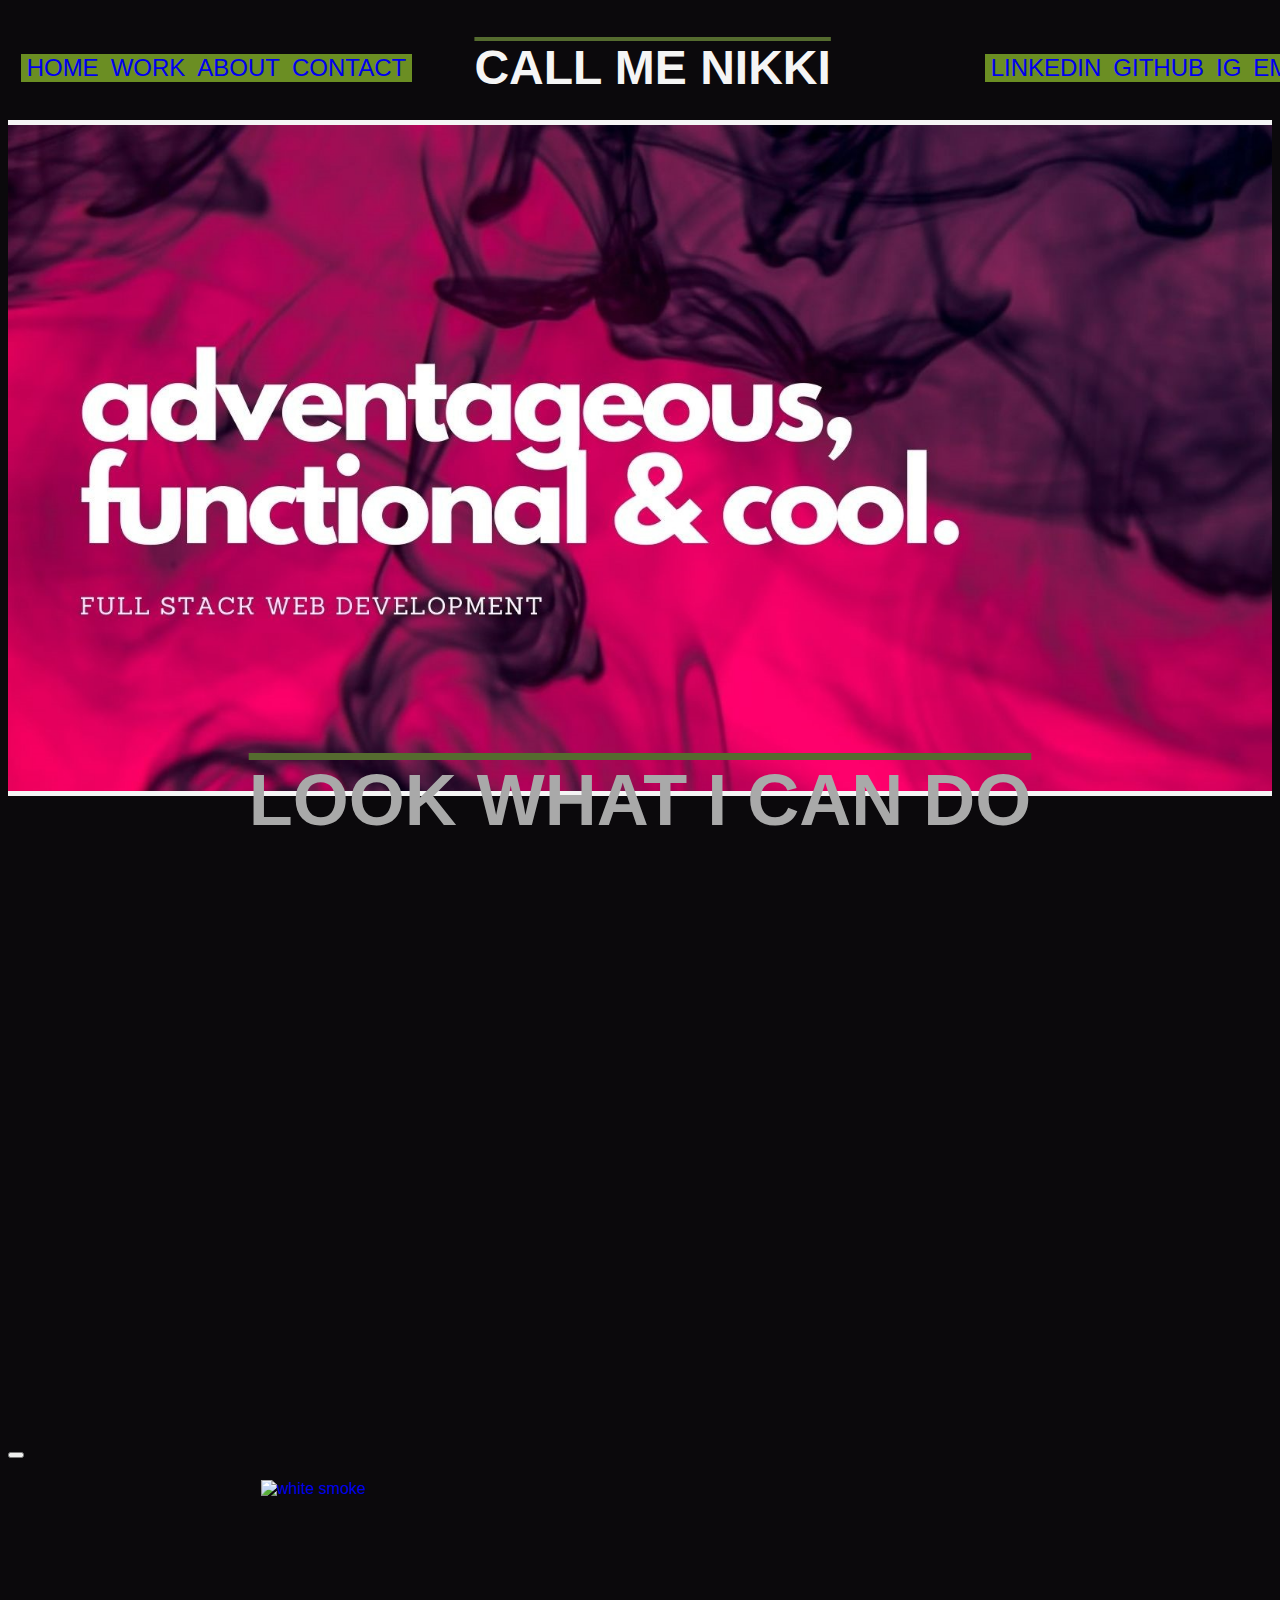
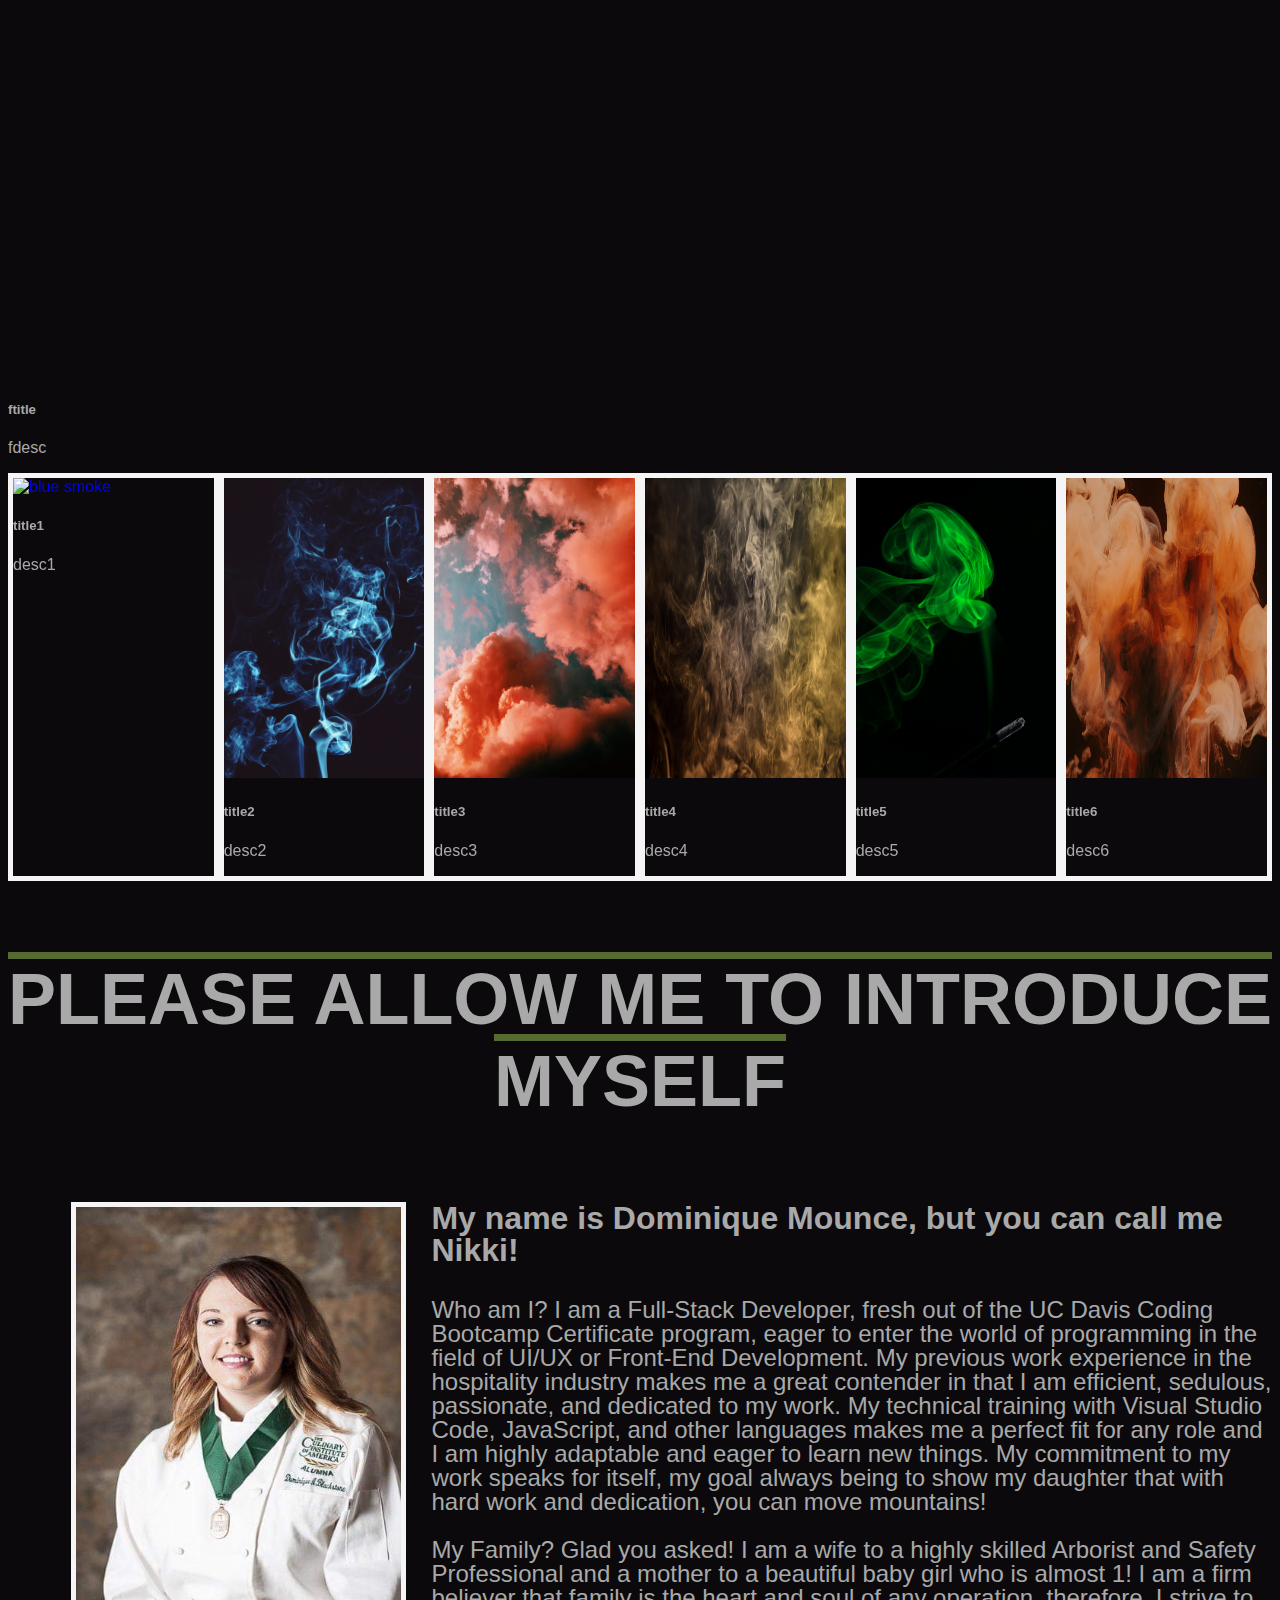
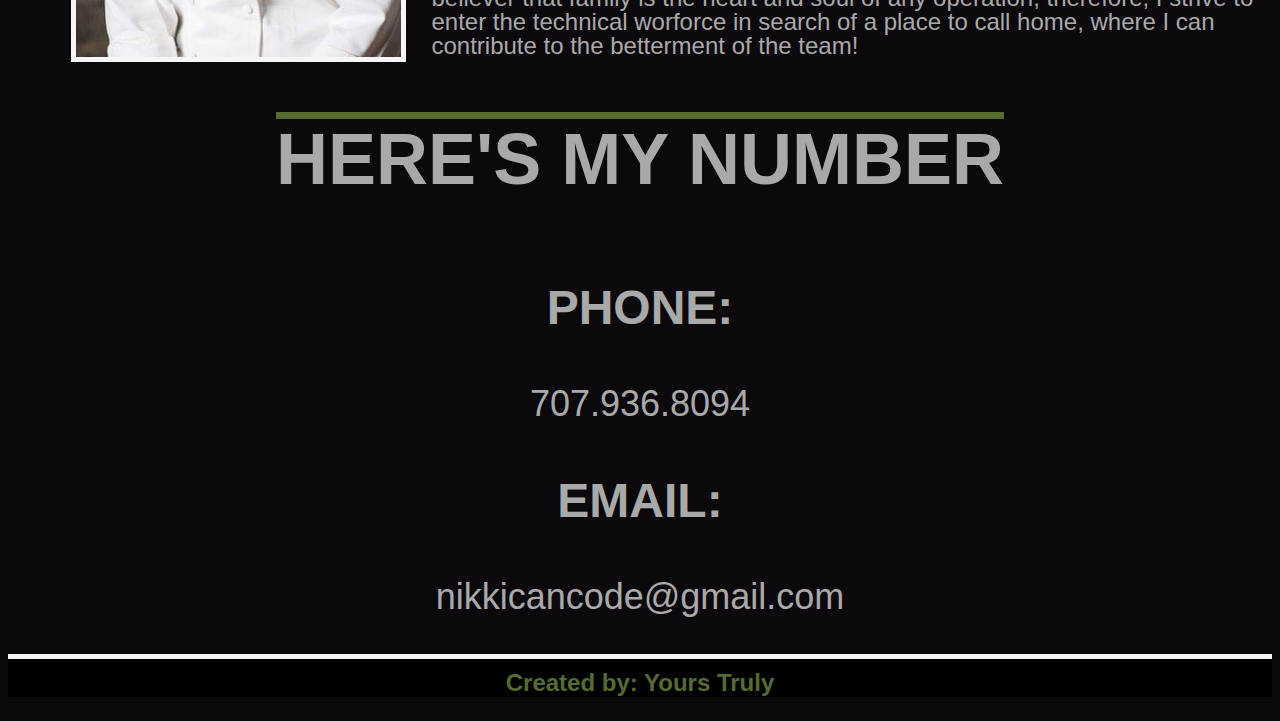
==== commit 676d8b50: "styling cards" ====
--- a/assets/index.html
+++ b/assets/index.html
@@ -36,7 +36,7 @@
         <section id="cover">
             <img class="heading-image" alt="Orange smoke" src="./Portfolio/final.jpg">
         </section>
-        <section id="work">
+        <section id="work-section">
             <h2>LOOK WHAT I CAN DO</h2>
             <div id="feature-card"></div>
             <div id="project-cards"></div>
--- a/assets/style.css
+++ b/assets/style.css
@@ -4,19 +4,11 @@
     font-family: Impact, Haettenschweiler, 'Arial Narrow Bold', sans-serif;
 }
 
-h2 {
-    text-align: center;
-    padding-bottom: 20px;
-    font-size: 72px;
-    text-decoration-line: overline;
-    text-decoration-color: darkolivegreen;
-}
+
 
 /*Navigation Pane*/
 a {
     text-decoration: none;
-    color: black;
-    display: flex;
 }
 
 .links {
@@ -148,58 +140,83 @@
     margin-top: -25px;
 } */
 
+/* Work section*/
+h2 {
+    text-align: center;
+    padding-bottom: 20px;
+    font-size: 72px;
+    text-decoration-line: overline;
+    text-decoration-color: darkolivegreen;
+}
 /*All other cards*/
-
-.cards:hover .card-image {
+.featured-image {
+    width: 60%;
+    height: 500px;
+    display: flex;
+    margin:auto;
+}
+
+#project-cards {
+    display: flex;
+}
+.each-card {
+    width: 30%;
+    opacity: 1;
+    transition: 0.5s ease;
+    backface-visibility: hidden;
+    border: whitesmoke solid thick;
+}
+
+.card-image {
+    width: 100%;
+    height: 300px;
+}
+
+.each-card:hover .card-image {
     opacity: 0.3;
 }
 
-.cards:hover .middle-card {
+.each-card:hover .middle-card {
     opacity: 1;
 }
-/* .cards {
+
+/* .card-body {
     display: inline-flex;
     padding:0 0.5% 0 1.5%;
     width: 30%;
-}
-
-#card-container {
-    width: 100%;
-}
-
-.middle-card {
+    height:400px;
+} */ */
+
+/* #card-container {
+    width: 100%;
+} */
+
+/* .middle-card {
     transition: 0.5s ease;
     opacity: 0;
     position: absolute;
     transform: translate(150%,-300%);
     margin-left:-5%;
-}
-
-.card-image {
-    height: 500px;
-    opacity: 1;
-    display: block;
-    transition: 0.5s ease;
-    backface-visibility: hidden;
-    border: whitesmoke solid thick;
-}
-
-.card-info {
+} */
+
+
+
+/* .card-info {
     color: white;
     font-size: 24px;
-}
-
-.card-tools {
+} */
+
+/* .card-tools {
     color: white;
     font-size: 16px;
     padding-left: 25%;
-} */
-
-.card {
+}  */
+
+/* .card {
     padding:1rem;
     border: 1px solid white;
     margin: 1rem;
-}
+} */
 /*About Me*/
 #about-me {
     margin-bottom:5%;
@@ -255,7 +272,7 @@
 
 /*Source- https://www.w3schools.com/css/css_rwd_mediaqueries.asp*/
 /* Extra small devices (phones, 600px and down) */
-@media only screen and (max-width: 600px) {
+/* @media only screen and (max-width: 600px) {
     .body {
         background-color:rgb(11, 9, 12);
         font-family: Impact, Haettenschweiler, 'Arial Narrow Bold', sans-serif;
@@ -302,9 +319,9 @@
         margin:auto;
         text-align: center;
     }
-}
+} */
 /* Medium devices (landscape tablets, 768px and up) */
-@media only screen and (min-width: 768px) {
+/* @media only screen and (min-width: 768px) {
     .body {
         background-color:rgb(11, 9, 12);
         font-family: Impact, Haettenschweiler, 'Arial Narrow Bold', sans-serif;
@@ -322,7 +339,7 @@
     h2 {
         padding-top: 100px;
     }
-}
+} */
 
 
 
@@ -331,27 +348,27 @@
 
 
 /* 1024 */
-@media only screen and (max-width: 1024px) {
+/* @media only screen and (max-width: 1024px) {
 
     header { width: 8%; }
     
     }
     
     /* 768 */
-    @media only screen and (max-width: 768px) {
+    /* @media only screen and (max-width: 768px) {
     
     header { width: 10%; }
     
-    }
+    } */
     
     /* 480 */
-    @media only screen and (max-width: 480px) {
+    /* @media only screen and (max-width: 480px) {
     
     .main { width: 90%; }
     
-    
+     */
     /* 320 */
-    @media only screen and (max-width: 320px) {
+    /* @media only screen and (max-width: 320px) {
      header {
      width: 15%;
     }
@@ -361,4 +378,4 @@
         margin-left: 240px;
         margin-right: -240px;
         transition: .3s ease-in;
-      }+      } */ 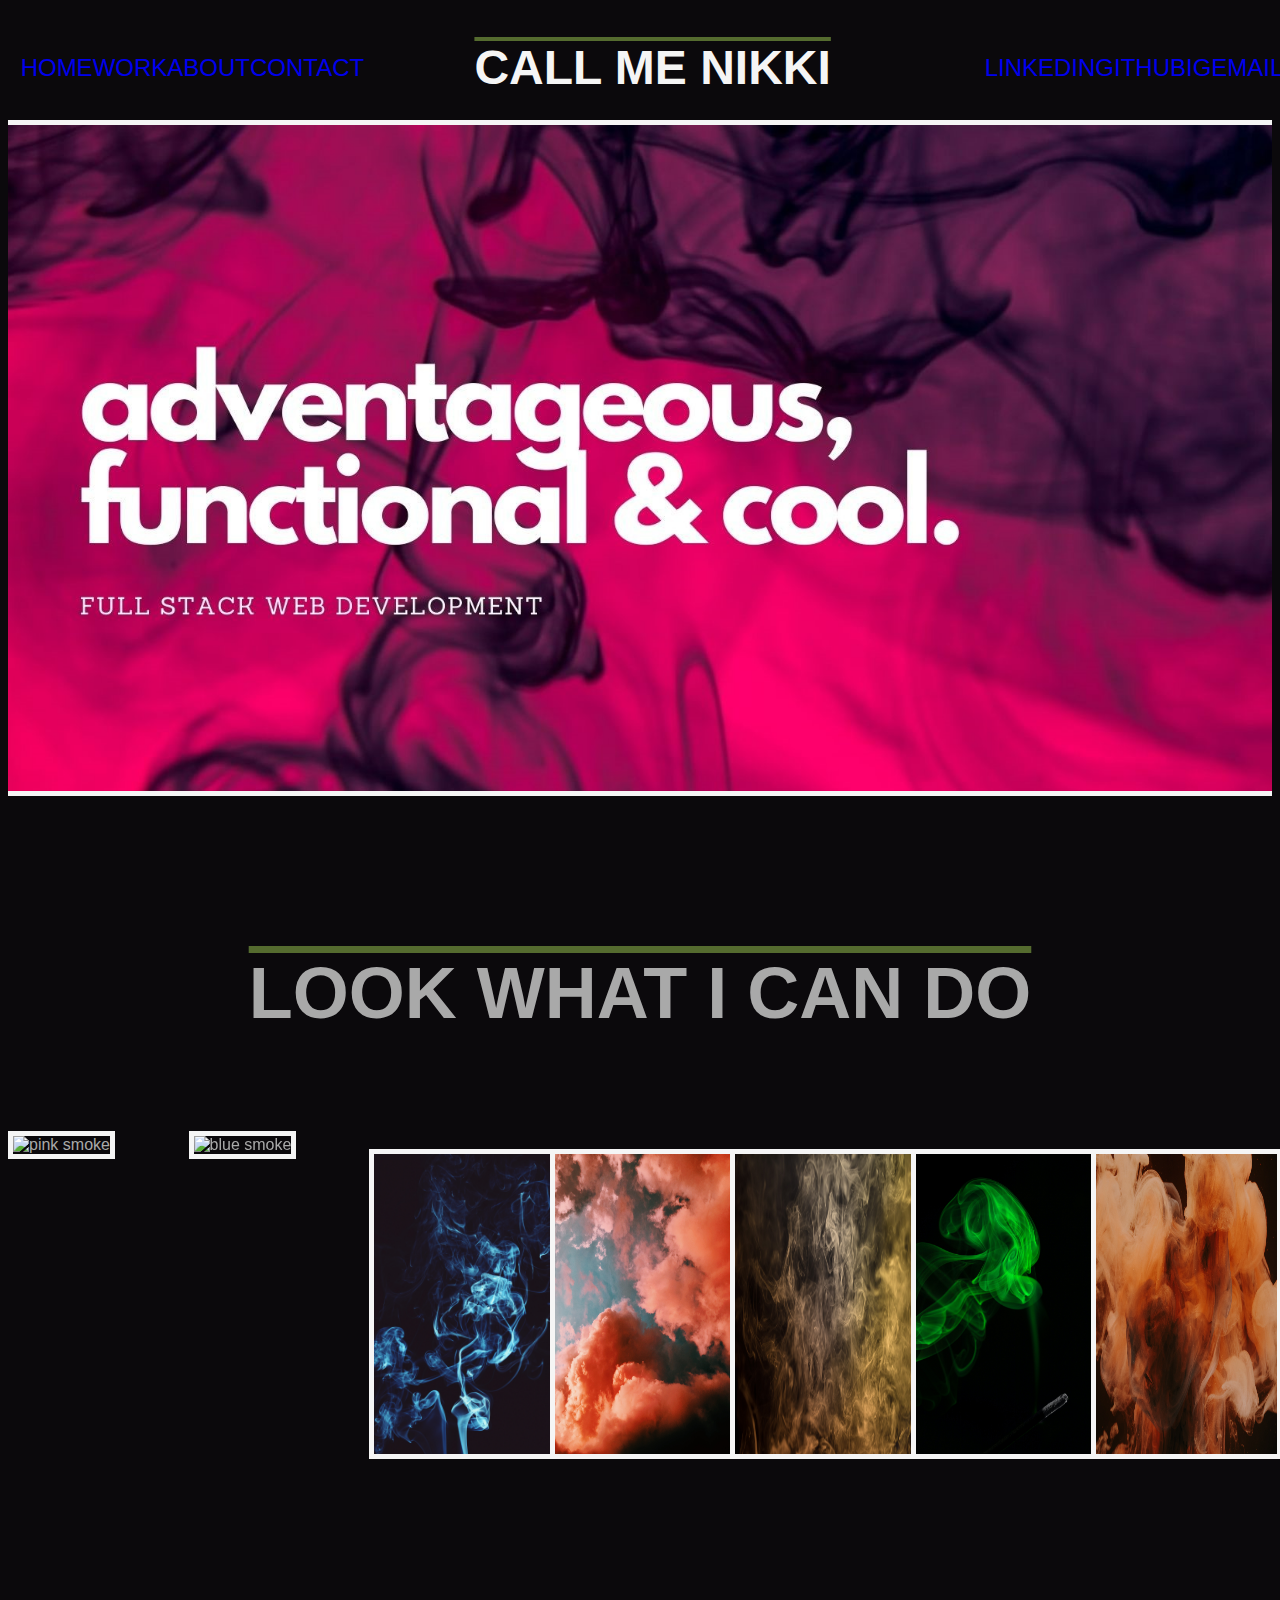
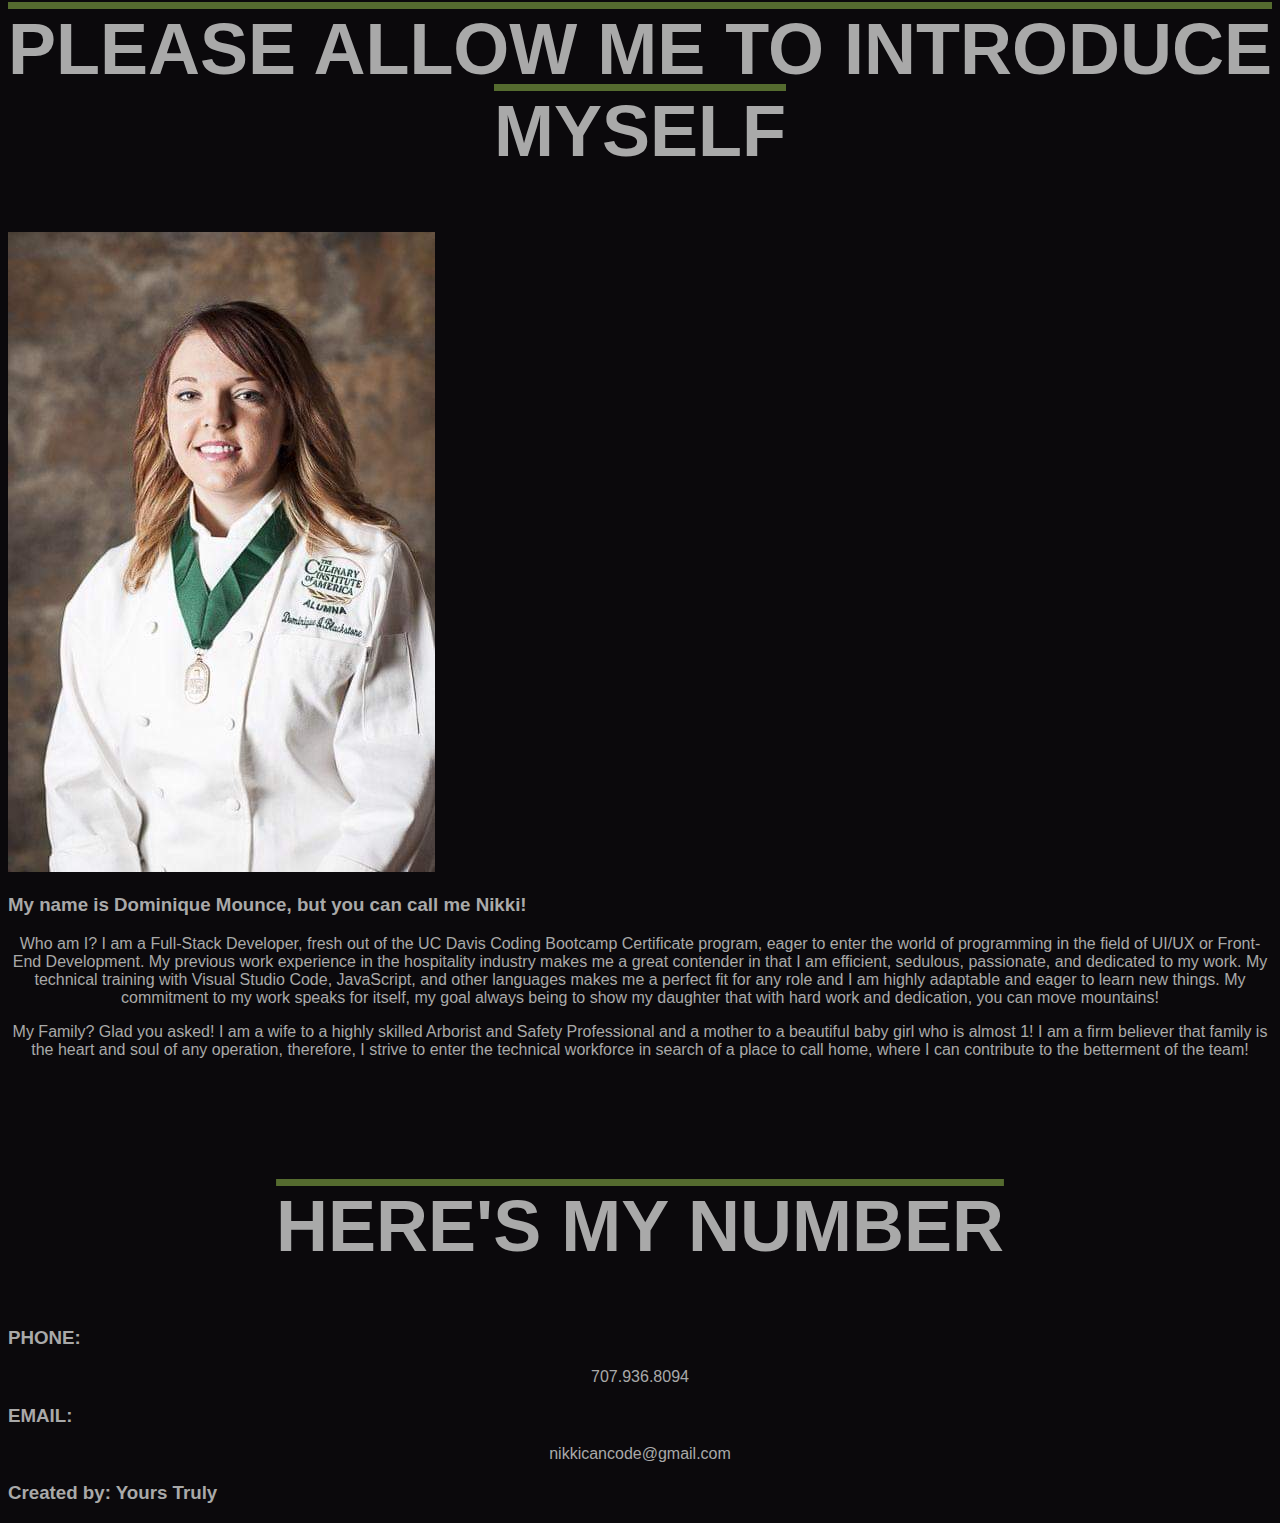
==== commit 8edfdedb: "added css and js for cards" ====
--- a/assets/index.html
+++ b/assets/index.html
@@ -37,34 +37,32 @@
             <img class="heading-image" alt="Orange smoke" src="./Portfolio/final.jpg">
         </section>
         <section id="work-section">
-            <h2>LOOK WHAT I CAN DO</h2>
-            <div id="feature-card"></div>
+            <h2 id="look">LOOK WHAT I CAN DO</h2>
             <div id="project-cards"></div>
         </section>
  <br>
         <section id="about-me">
             <h2>PLEASE ALLOW ME TO INTRODUCE MYSELF</h2>
-            <div class="mine">
-                <img class="pro-pic" src="./Portfolio/me.jpg" alt="#"></a>
-                     <div class="bio">
-                        <h3 id="my-name-is">My name is Dominique Mounce, but you can call me Nikki! </h3>
-                        <p id="info-me">Who am I? I am a Full-Stack Developer, fresh out of the UC Davis Coding Bootcamp Certificate program, eager to enter the world of programming in the field of UI/UX or Front-End Development. My previous work experience in the hospitality industry makes me a great contender in that I am efficient, sedulous, passionate, and dedicated to my work. My technical training with Visual Studio Code, JavaScript, and other languages makes me a perfect fit for any role and I am highly adaptable and eager to learn new things. My commitment to my work speaks for itself, my goal always being to show my daughter that with hard work and dedication, you can move mountains! </p>
-                        <p id="info-fam">My Family? Glad you asked! I am a wife to a highly skilled Arborist and Safety Professional and a mother to a beautiful baby girl who is almost 1! I am a firm believer that family is the heart and soul of any operation, therefore, I strive to enter the technical worforce in search of a place to call home, where I can contribute to the betterment of the team!</p>
+            <div class="bio-text">
+                <img class="pro-pic" src="./Portfolio/me.jpg" alt="#"></img>
+                <div class="text">
+                    <h3 id="my-name-is">My name is Dominique Mounce, but you can call me Nikki! </h3>
+                    <p id="info-me">Who am I? I am a Full-Stack Developer, fresh out of the UC Davis Coding Bootcamp Certificate program, eager to enter the world of programming in the field of UI/UX or Front-End Development. My previous work experience in the hospitality industry makes me a great contender in that I am efficient, sedulous, passionate, and dedicated to my work. My technical training with Visual Studio Code, JavaScript, and other languages makes me a perfect fit for any role and I am highly adaptable and eager to learn new things. My commitment to my work speaks for itself, my goal always being to show my daughter that with hard work and dedication, you can move mountains! </p>
+                    <p id="info-fam">My Family? Glad you asked! I am a wife to a highly skilled Arborist and Safety Professional and a mother to a beautiful baby girl who is almost 1! I am a firm believer that family is the heart and soul of any operation, therefore, I strive to enter the technical workforce in search of a place to call home, where I can contribute to the betterment of the team!</p>
+                </div>
+            </div>
+                <h2 id="contact">HERE'S MY NUMBER</h2>
+                    <div class="wrap">
+                        <div class="phone">
+                            <h3 class="contact-type">PHONE:</h3>
+                                <p class="personal-contact">707.936.8094</p>
                         </div>
-            </div>
-        </section>
-        <section>
-            <h2 id="contact">HERE'S MY NUMBER</h2>
-                <div class="wrap">
-                    <div class="phone">
-                        <h3 class="contact-type">PHONE:</h3>
-                            <p class="personal-contact">707.936.8094</p>
+                        <div class="email">
+                            <h3 class="contact-type">EMAIL:</h3>
+                                <p class="personal-contact">nikkicancode@gmail.com</p>
+                        </div>
                     </div>
-                    <div class="email">
-                        <h3 class="contact-type">EMAIL:</h3>
-                            <p class="personal-contact">nikkicancode@gmail.com</p>
-                    </div>
-                </div>
+            </section>
         </section>
     </main>
     <footer>
--- a/assets/style.css
+++ b/assets/style.css
@@ -5,21 +5,15 @@
 }
 
 
-
 /*Navigation Pane*/
 a {
     text-decoration: none;
 }
 
-.links {
-    background-color:olivedrab;
-    padding: 0 2%;
-}
 nav {
     width: 300px;
     display: inline-flex;
 }
-
 
 ul {
     padding:10px;
@@ -85,141 +79,85 @@
     width: 100%;
     margin-bottom: -8%;
 }
-/*Project Cards*/
-
-/*Featured Card*/
-
-/* #featured-project {
-    display: inline-flex;
-    width: 100%;
-    position: relative;
-}
-
-#featured-project:hover .featured-image {
-    opacity: 0.3;
-}
-
-#featured-project:hover .middle {
-    opacity: 1;
-}
-
-.featured-image {
-    width:80%;
-    opacity: 1;
-    display: flex;
-    margin: auto;
-    transition: 0.5s ease;
-    backface-visibility: hidden;
-    border: whitesmoke solid thick;
-}
-
-.middle {
-    transition: 0.5s ease;
-    opacity: 0;
-    position: absolute;
-    top: 50%;
-    left:50%;
-    transform: translate(-50%,-50%);
-    -ms-transform: translate(-50%, -50%);
-}
-.feature-info {
-    background-color: none;
-    color: white;
-    padding: 16px 32px;
-    text-align: center;
-    font-size: 48px;
-    margin-top:-25px;
-}
-
-.feature-tools {
-    background-color:none;
-    color: white;
-    padding: 16px 32px;
-    text-align: center;
-    font-size: 28px;
-    margin-top: -25px;
-} */
 
 /* Work section*/
 h2 {
     text-align: center;
-    padding-bottom: 20px;
     font-size: 72px;
     text-decoration-line: overline;
     text-decoration-color: darkolivegreen;
-}
-/*All other cards*/
-.featured-image {
-    width: 60%;
-    height: 500px;
+    margin-top: 10%;
+}
+
+#look {
+    margin-top: 20%;
+}
+
+/*All cards*/
+cards {
+    height: auto;
+}
+.all-projects {
     display: flex;
-    margin:auto;
 }
 
 #project-cards {
-    display: flex;
-}
-.each-card {
+    display: inline-flex;
+    margin-top: 3%;
+}
+
+.all-cards {
     width: 30%;
+    /* opacity: 1; */
+    transition: 0.5s ease;
+    position: relative;
+}
+
+.all-cards:hover #image {
+    opacity: 0.3;
+}
+
+.card-image {
+    width: 100%;
+    height: 300px;
+    /* opacity: 0.5; */
+    transition: 0.5s ease;
+    border: whitesmoke solid thick;
+}
+
+
+.text-block {
+    position: absolute;
+    color: whitesmoke;
+    bottom:2%;
+    text-align: center;
+    height: 300px;
+    width: 100%;
+    opacity: 0;
+}
+.title {
+    margin-top:50%;
+    margin-bottom: 10%;
+    font-size: x-large;
+    backface-visibility: hidden; 
+    text-align: center;
+}
+
+.text-block:hover {
     opacity: 1;
-    transition: 0.5s ease;
-    backface-visibility: hidden;
-    border: whitesmoke solid thick;
-}
-
-.card-image {
-    width: 100%;
-    height: 300px;
-}
-
-.each-card:hover .card-image {
-    opacity: 0.3;
-}
-
-.each-card:hover .middle-card {
-    opacity: 1;
-}
-
-/* .card-body {
-    display: inline-flex;
-    padding:0 0.5% 0 1.5%;
-    width: 30%;
-    height:400px;
-} */ */
-
-/* #card-container {
-    width: 100%;
-} */
-
-/* .middle-card {
-    transition: 0.5s ease;
-    opacity: 0;
-    position: absolute;
-    transform: translate(150%,-300%);
-    margin-left:-5%;
-} */
-
-
-
-/* .card-info {
-    color: white;
-    font-size: 24px;
-} */
-
-/* .card-tools {
-    color: white;
-    font-size: 16px;
-    padding-left: 25%;
-}  */
-
-/* .card {
-    padding:1rem;
-    border: 1px solid white;
-    margin: 1rem;
-} */
+    color:lawngreen;
+}
+
+p {
+    text-align: center;
+
 /*About Me*/
 #about-me {
     margin-bottom:5%;
+}
+
+.bio-text {
+    display: inline-flex;
 }
 
 .pro-pic {
@@ -230,15 +168,15 @@
     float: left;
 }
 
-.bio {
+/* .bio {
   font-size: x-large;
   line-height: 1;
   width: 100%;
-}
-
-#my-name-is {
+} */
+
+/* #my-name-is {
     font-size: xx-large;
-}
+} */
 /*Contact me*/
 
 .wrap {
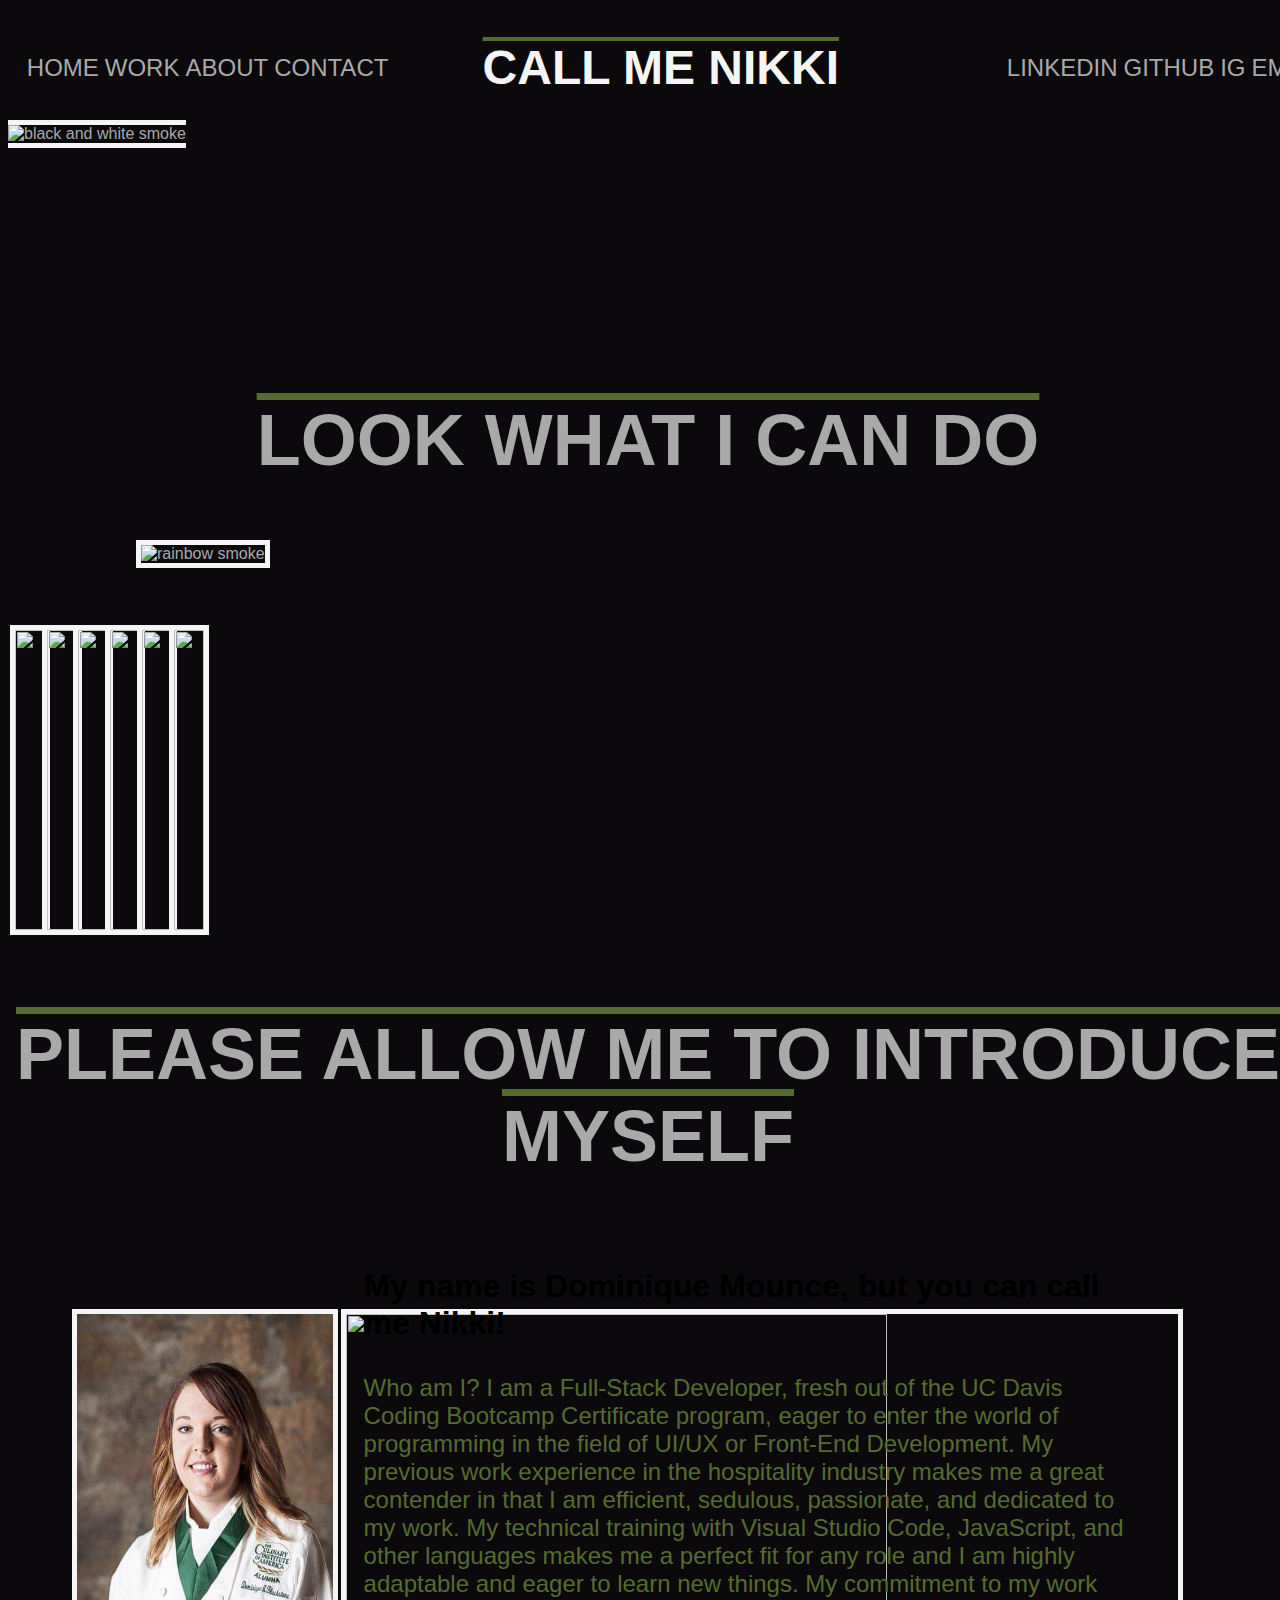
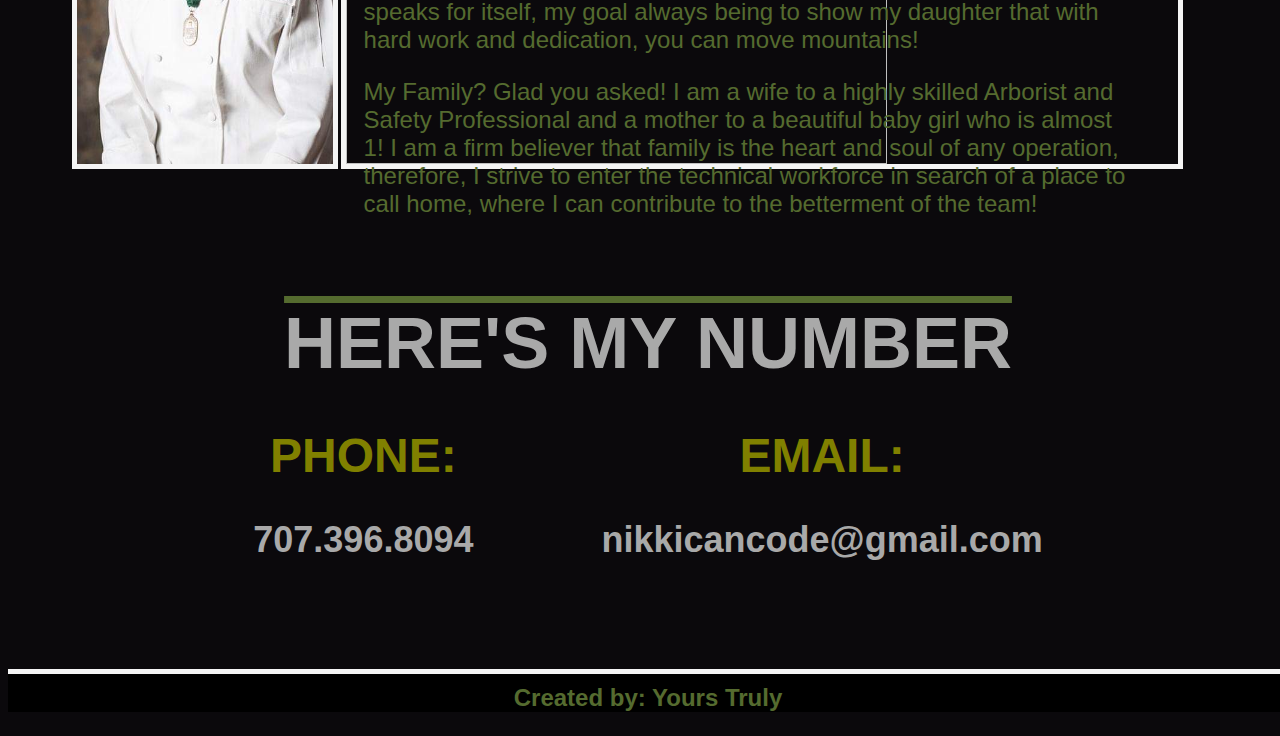
==== commit 9365e825: "added buttons for project links" ====
--- a/assets/index.html
+++ b/assets/index.html
@@ -34,35 +34,44 @@
 <br>
     <main>
         <section id="cover">
-            <img class="heading-image" alt="Orange smoke" src="./Portfolio/final.jpg">
+            <img class="heading-image" alt="black and white smoke" src="C:\Users\nikki\Bootcamp\call-me-nikki\Call-Me-Nikki\assets\Portfolio\animated-header.gif">
         </section>
         <section id="work-section">
             <h2 id="look">LOOK WHAT I CAN DO</h2>
+            <div id="featured-card">
+                <img class="featured-image" src="https://media.giphy.com/media/3o7TKFhb9CshElmGD6/giphy.gif" alt="rainbow smoke">
+                <div class="featured-text-block">
+                    <a href="https://nmounce.github.io/project-01/">
+                        <button id="feat-btn">
+                            <h5 class="featured-title">Melifluous</h5>
+                            <p class="desc">Lyric Search App</p>
+                        </button>
+                    </a>
+                </div>
+            </div>
             <div id="project-cards"></div>
         </section>
  <br>
         <section id="about-me">
             <h2>PLEASE ALLOW ME TO INTRODUCE MYSELF</h2>
-            <div class="bio-text">
+            <div class="biography">
+                <img class="about-bg-pic" src="https://media.giphy.com/media/gk3s6G7AdUNkey0YpE/giphy.gif">
                 <img class="pro-pic" src="./Portfolio/me.jpg" alt="#"></img>
-                <div class="text">
+                <div class="bio-text">
                     <h3 id="my-name-is">My name is Dominique Mounce, but you can call me Nikki! </h3>
-                    <p id="info-me">Who am I? I am a Full-Stack Developer, fresh out of the UC Davis Coding Bootcamp Certificate program, eager to enter the world of programming in the field of UI/UX or Front-End Development. My previous work experience in the hospitality industry makes me a great contender in that I am efficient, sedulous, passionate, and dedicated to my work. My technical training with Visual Studio Code, JavaScript, and other languages makes me a perfect fit for any role and I am highly adaptable and eager to learn new things. My commitment to my work speaks for itself, my goal always being to show my daughter that with hard work and dedication, you can move mountains! </p>
-                    <p id="info-fam">My Family? Glad you asked! I am a wife to a highly skilled Arborist and Safety Professional and a mother to a beautiful baby girl who is almost 1! I am a firm believer that family is the heart and soul of any operation, therefore, I strive to enter the technical workforce in search of a place to call home, where I can contribute to the betterment of the team!</p>
+                    <p class="info-me">Who am I? I am a Full-Stack Developer, fresh out of the UC Davis Coding Bootcamp Certificate program, eager to enter the world of programming in the field of UI/UX or Front-End Development. My previous work experience in the hospitality industry makes me a great contender in that I am efficient, sedulous, passionate, and dedicated to my work. My technical training with Visual Studio Code, JavaScript, and other languages makes me a perfect fit for any role and I am highly adaptable and eager to learn new things. My commitment to my work speaks for itself, my goal always being to show my daughter that with hard work and dedication, you can move mountains! </p>
+                    <p class="info-me">My Family? Glad you asked! I am a wife to a highly skilled Arborist and Safety Professional and a mother to a beautiful baby girl who is almost 1! I am a firm believer that family is the heart and soul of any operation, therefore, I strive to enter the technical workforce in search of a place to call home, where I can contribute to the betterment of the team!</p>
                 </div>
             </div>
+        </section>
+        <section id="contact">
+            <div id="contact-container">
                 <h2 id="contact">HERE'S MY NUMBER</h2>
-                    <div class="wrap">
-                        <div class="phone">
-                            <h3 class="contact-type">PHONE:</h3>
-                                <p class="personal-contact">707.936.8094</p>
-                        </div>
-                        <div class="email">
-                            <h3 class="contact-type">EMAIL:</h3>
-                                <p class="personal-contact">nikkicancode@gmail.com</p>
-                        </div>
-                    </div>
-            </section>
+                <div class="contact-data">
+                    <h3 class="contact-type" id="contact1">PHONE:<p class="contact-entry" id="phone">707.396.8094</p></h3>
+                    <h3 class="contact-type" id="contact2">EMAIL: <p class="contact-entry" id="email">nikkicancode@gmail.com</p></h3>
+                </div>
+            </div>
         </section>
     </main>
     <footer>
--- a/assets/style.css
+++ b/assets/style.css
@@ -2,6 +2,7 @@
     background-color:rgb(11, 9, 12);
     color:darkgray;
     font-family: Impact, Haettenschweiler, 'Arial Narrow Bold', sans-serif;
+    width: 100%;
 }
 
 
@@ -24,7 +25,6 @@
     font-family:'Franklin Gothic Medium', 'Arial Narrow', Arial, sans-serif bold green;
     text-decoration:none;
     font-style:bold;
-    justify-content: space-between;
     width:100%;
     font-size: 24px;
 }
@@ -42,6 +42,10 @@
     margin-right: -1%;
 }
 
+.links {
+    margin-left:2%;
+    color: darkgray;
+}
 /*navigation pane link functions*/ 
 
 a:hover {
@@ -77,7 +81,7 @@
     border-top:whitesmoke solid thick; 
     border-bottom: whitesmoke solid thick;
     width: 100%;
-    margin-bottom: -8%;
+    margin-bottom: -15%;
 }
 
 /* Work section*/
@@ -86,7 +90,6 @@
     font-size: 72px;
     text-decoration-line: overline;
     text-decoration-color: darkolivegreen;
-    margin-top: 10%;
 }
 
 #look {
@@ -94,13 +97,56 @@
 }
 
 /*All cards*/
-cards {
-    height: auto;
-}
+#featured-card {
+    width: 100%;
+    position: relative;
+}
+.featured-image {
+    height: 500px;
+    width: 80%;
+    margin-left:10%;
+    border: whitesmoke solid thick;
+}
+
+.featured-text-block {
+    position: absolute;
+    color: whitesmoke;
+    bottom:1%;
+    text-align: center;
+    height: 500px;
+    width: 100%;
+    opacity: 0;
+}
+
+.featured-text-block:hover {
+    opacity: 1;
+    color:lawngreen;
+}
+
+/* #feat-btn {
+    pointer-events: none;
+}
+
+.all-btns {
+    pointer-events: none;
+} */
 .all-projects {
     display: flex;
 }
 
+.featured-title {
+    margin-top:20%;
+    margin-bottom: -2%;
+    font-size: xxx-large;
+    backface-visibility: hidden;
+    text-align: center;
+}
+
+.desc {
+    font-size: xx-large;
+    font-size: xx-large;
+}
+
 #project-cards {
     display: inline-flex;
     margin-top: 3%;
@@ -108,9 +154,9 @@
 
 .all-cards {
     width: 30%;
-    /* opacity: 1; */
     transition: 0.5s ease;
     position: relative;
+    margin-left:1%;
 }
 
 .all-cards:hover #image {
@@ -150,49 +196,74 @@
 
 p {
     text-align: center;
-
+}
 /*About Me*/
 #about-me {
-    margin-bottom:5%;
-}
-
-.bio-text {
-    display: inline-flex;
+    width: 100%;
+}
+.about-bg-pic {
+    height: 450px;
+    width: 65%;
+    border: whitesmoke solid thick;
+    position: absolute;
+    margin-left: 26%;
 }
 
 .pro-pic {
     height: 450px;
-    width: 325px;
-    margin:0 2% 0 5%;
+    width: 20%;
+    margin: 0 2% 0 5%;
     border: whitesmoke solid thick;
     float: left;
-}
-
-/* .bio {
-  font-size: x-large;
-  line-height: 1;
-  width: 100%;
-} */
-
-/* #my-name-is {
+    position: relative;
+}
+
+.biography {
+    display: inline-flex;
+    align-items: center;
+}
+
+.bio-text {
+    width: 60%;
+    position: relative;
+    color: darkolivegreen;
+}
+
+#my-name-is {
     font-size: xx-large;
-} */
+    color: black;
+}
+
+.info-me {
+    font-size: x-large;
+    text-align: left;
+}
 /*Contact me*/
 
-.wrap {
-    width: 100%;
-}
-
+.contact-data {
+    display: inline-flex;
+    width: 100%;
+    justify-content: center;
+    margin-top: -5%;
+}
 .contact-type {
     text-align: center; 
     font-size: 48px;
-}
-
-.personal-contact {
-    text-align: center;
+    color: olive;
+}
+
+.contact-entry {
     font-size: 36px;
-}
-
+    color: darkgray;
+}
+
+.contact-entry:hover {
+    color:greenyellow;
+}
+
+#contact2 {
+    margin-left: 10%;
+}
 /*Footer*/
 
 #footer {
@@ -206,114 +277,3 @@
 }
 
 
-/*Media Queries*/
-
-/*Source- https://www.w3schools.com/css/css_rwd_mediaqueries.asp*/
-/* Extra small devices (phones, 600px and down) */
-/* @media only screen and (max-width: 600px) {
-    .body {
-        background-color:rgb(11, 9, 12);
-        font-family: Impact, Haettenschweiler, 'Arial Narrow Bold', sans-serif;
-        width: auto;
-        text-wrap: wrap;
-        font-size:medium;
-        color: whitesmoke;
-    }
-    .nav-pane {
-        flex-direction: column;
-    }
-    .nav-section-1 {
-        display: flex;
-        justify-content: center;
-    }
-    .heading-image {
-        height: 400px;
-    }
-    h1 {
-        margin:0;
-    }
-    .featured-image {
-        width: 95%;
-        height: 500px;
-    }
-    a {
-        width: 100%;
-    }
-    .cards {
-        width:97%;
-    }
-    .card-image {
-        width: 95%;
-    }
-    .pro-pic {
-        width: 97%;
-        margin: 1%;
-    }
-    .my-name-is {
-        margin: auto;
-        text-align: center;
-    }
-    p {
-        margin:auto;
-        text-align: center;
-    }
-} */
-/* Medium devices (landscape tablets, 768px and up) */
-/* @media only screen and (min-width: 768px) {
-    .body {
-        background-color:rgb(11, 9, 12);
-        font-family: Impact, Haettenschweiler, 'Arial Narrow Bold', sans-serif;
-        width: auto;
-        text-wrap: wrap;
-        font-size:medium;
-        color: whitesmoke;
-    }
-    .featured-project {
-        padding-bottom: 100px;
-    }
-    .card-image {
-        width: 100%;
-    }
-    h2 {
-        padding-top: 100px;
-    }
-} */
-
-
-
-
-
-
-
-/* 1024 */
-/* @media only screen and (max-width: 1024px) {
-
-    header { width: 8%; }
-    
-    }
-    
-    /* 768 */
-    /* @media only screen and (max-width: 768px) {
-    
-    header { width: 10%; }
-    
-    } */
-    
-    /* 480 */
-    /* @media only screen and (max-width: 480px) {
-    
-    .main { width: 90%; }
-    
-     */
-    /* 320 */
-    /* @media only screen and (max-width: 320px) {
-     header {
-     width: 15%;
-    }
-    }
-
-.push {
-        margin-left: 240px;
-        margin-right: -240px;
-        transition: .3s ease-in;
-      } */ 